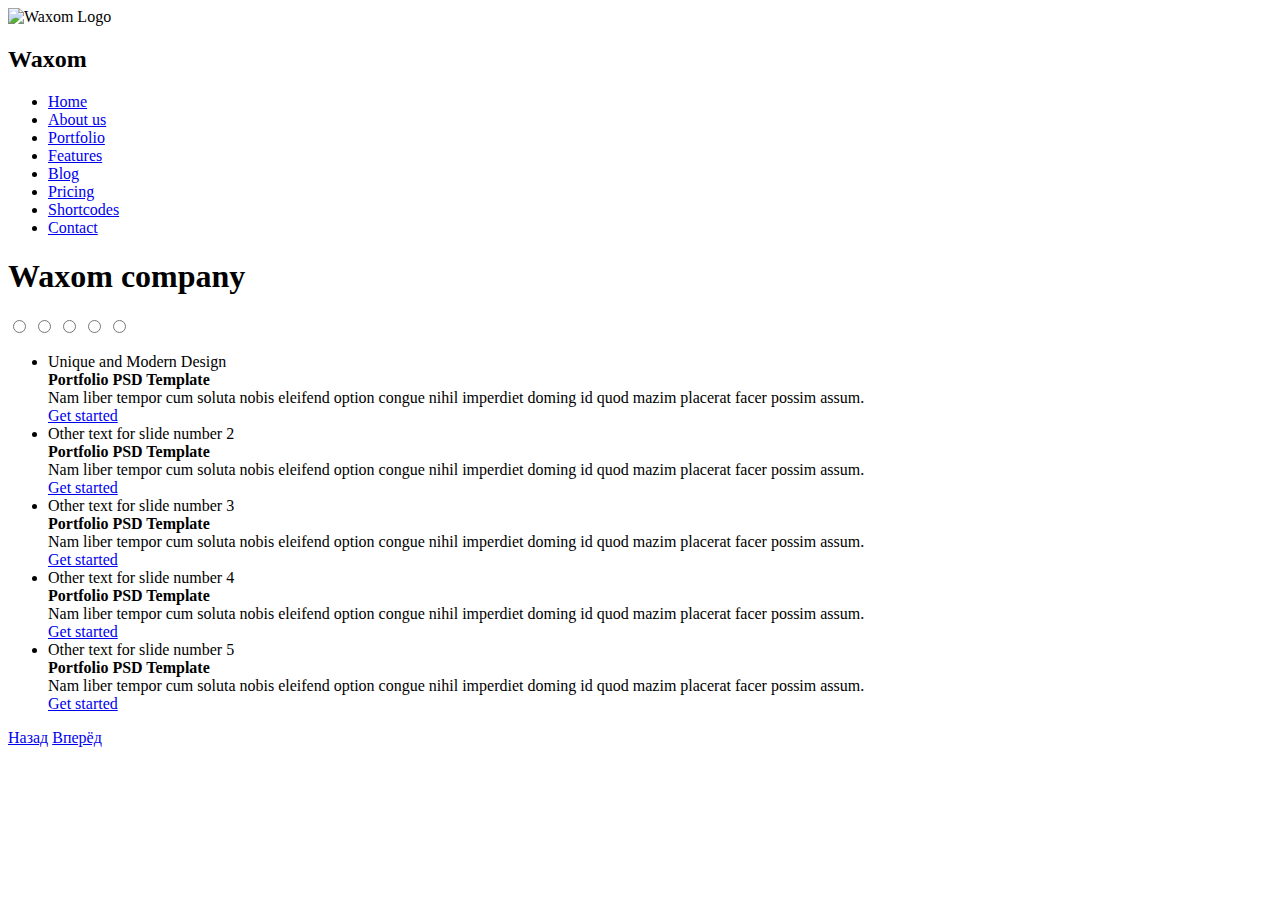
==== index.html @ fe600d4b "Waxom project Page 1" ====
﻿<!DOCTYPE html>
<html lang="en">
<head>
  <meta charset="UTF-8">
  <title>Waxom | Homepage</title>
  
<!-- Fonts -->
<!-- CSS -->
  <link rel="stylesheet" href="css/normalize.css">
  <link rel="stylesheet" href="css/layout.css">
  
</head>
<body>
  
<!-- Page Header -->
  <header class="page_header">
    <div class="container clearfix">
      <div class="brand">
        <img class="brand_logo" src="img/Logo.png" alt="Waxom Logo" width="180">
        <h2 class="brand_name">Waxom</h2>
      </div>
      <nav class="navigation_wrapper">
        <ul class="navigation navigation-main">
          <li class="navigation_item"><a href="#" class="navigation_link">Home</a></li>
          <li class="navigation_item"><a href="#" class="navigation_link">About us</a></li>
          <li class="navigation_item"><a href="#" class="navigation_link">Portfolio</a></li>
          <li class="navigation_item"><a href="#" class="navigation_link">Features</a></li>
          <li class="navigation_item"><a href="#" class="navigation_link">Blog</a></li>
          <li class="navigation_item"><a href="#" class="navigation_link">Pricing</a></li>
          <li class="navigation_item"><a href="#" class="navigation_link">Shortcodes</a></li>
          <li class="navigation_item"><a href="#" class="navigation_link">Contact</a></li>
        </ul>
      </nav>
      <div class="toolsbar">
        <div class="cart">
          <i class="cart_icon"></i>
          <!-- Cart block -->
        </div>
        <div class="search">
          <i class="search_icon"></i>
          <!-- Search block -->
        </div>
      </div>
    </div>
  </header>
<!-- /Page Header -->
<div>
   <div>
    <h1 class="brand_name">Waxom company</h1>
   </div>
     <div>
       <form action="url.php">
         <input name="slide switch" type="radio" value="slide 1">
         <input name="slide switch" type="radio" value="slide 2">
         <input name="slide switch" type="radio" value="slide 3">
         <input name="slide switch" type="radio" value="slide 4">
         <input name="slide switch" type="radio" value="slide 5">
        </form>
      </div>
<!--Slide galery-->
        <nav>
          <ul>
             <li>
               Unique and Modern Design<br>        
               <strong>Portfolio PSD Template</strong><br>
               Nam liber tempor cum soluta nobis eleifend option congue nihil imperdiet doming id quod mazim placerat facer possim assum.<br>          
                      <a href="#" class="start_button">Get started</a>
               </li>
               <li>
               Other text for slide number 2<br>        
               <strong>Portfolio PSD Template</strong><br>
               Nam liber tempor cum soluta nobis eleifend option congue nihil imperdiet doming id quod mazim placerat facer possim assum.<br>       
                       <a href="#" class="start_button">Get started</a>
               </li>  
               <li>
               Other text for slide number 3<br>        
               <strong>Portfolio PSD Template</strong><br>
               Nam liber tempor cum soluta nobis eleifend option congue nihil imperdiet doming id quod mazim placerat facer possim assum.<br>      
                     <a href="#" class="start_button">Get started</a>
               </li>
               <li>
               Other text for slide number 4<br>        
               <strong>Portfolio PSD Template</strong><br>
               Nam liber tempor cum soluta nobis eleifend option congue nihil imperdiet doming id quod mazim placerat facer possim assum.<br>      
                      <a href="#" class="start_button">Get started</a>
               </li>
            <li>
               Other text for slide number 5<br>        
               <strong>Portfolio PSD Template</strong><br>
               Nam liber tempor cum soluta nobis eleifend option congue nihil imperdiet doming id quod mazim placerat facer possim assum.<br>      
                   <a href="#" class="start_button">Get started</a>
            </li>
          </ul>
        </nav>
  <div>
       <div class="paginator">
         <a class="prev" href="#prev">Назад</a>   
         <a class="next" href="#next">Вперёд</a>
        </div>
   </div> 
  </div>
</body>
</html>
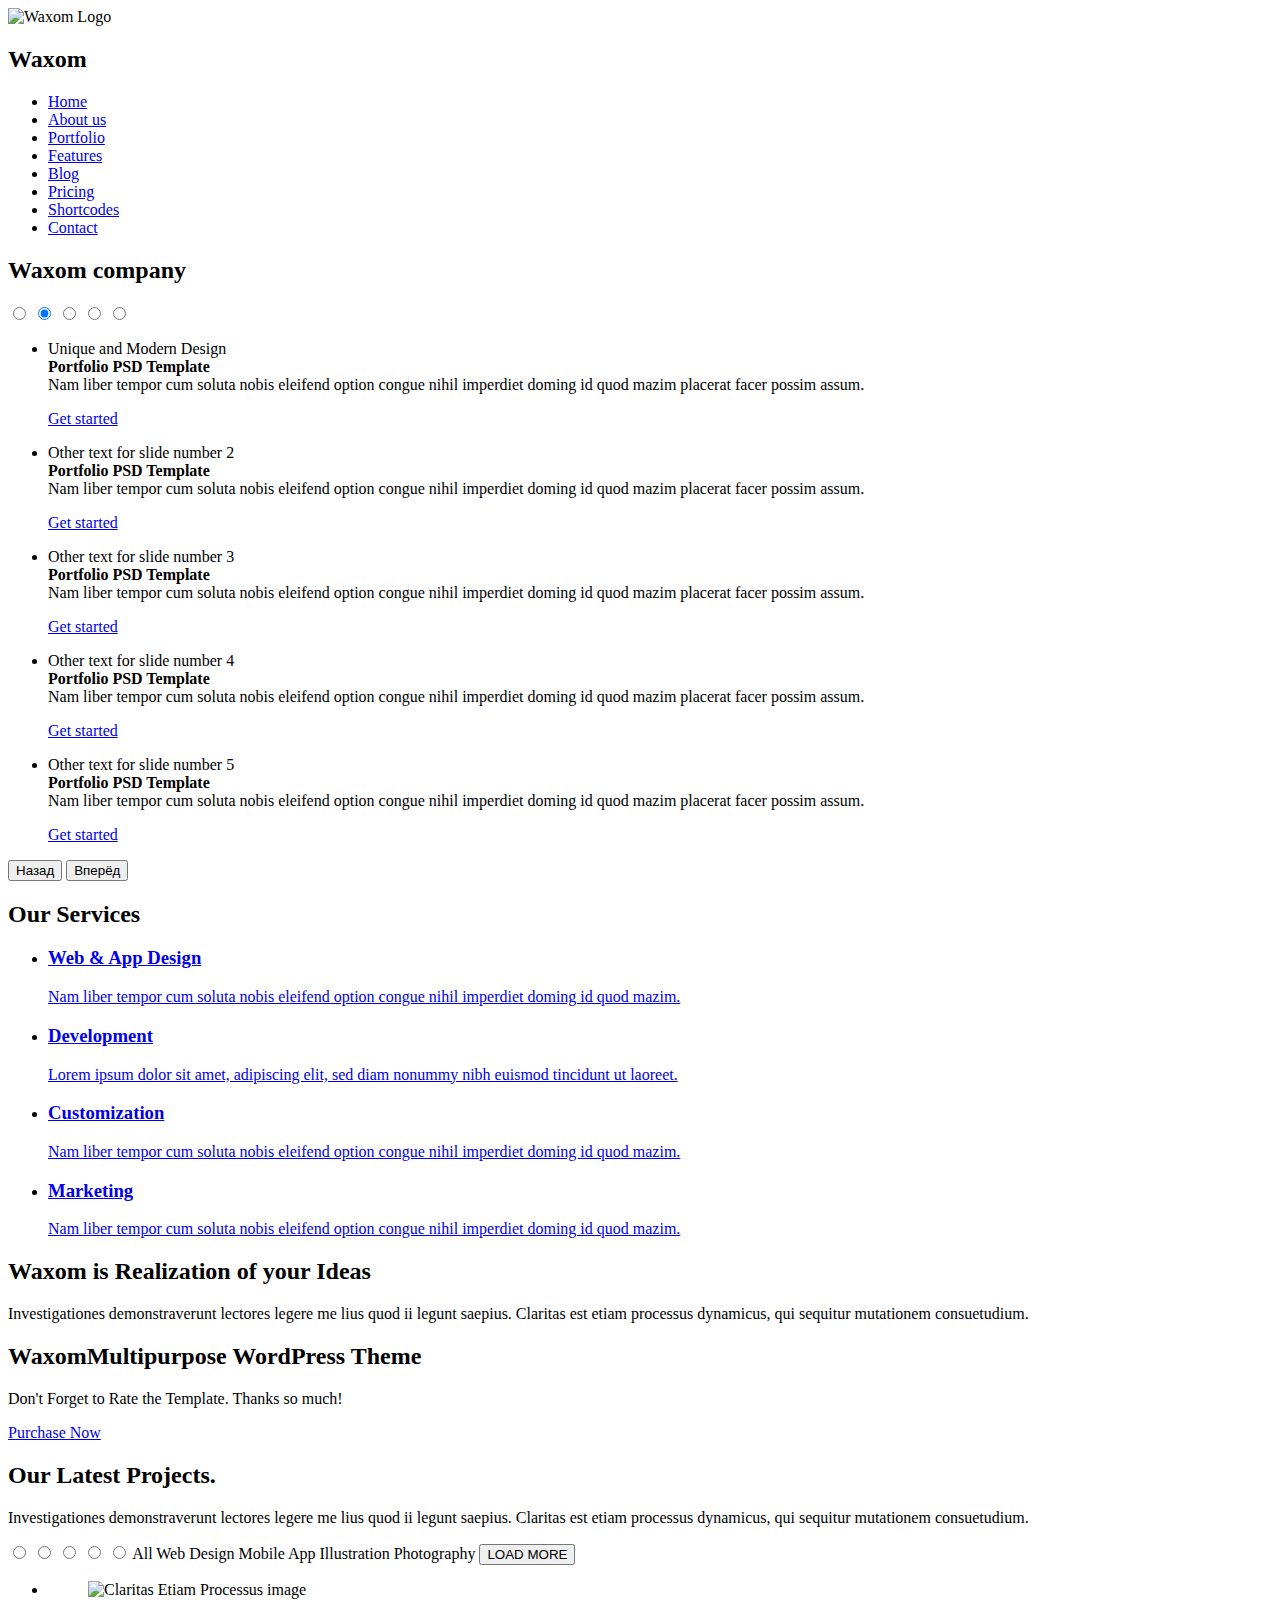
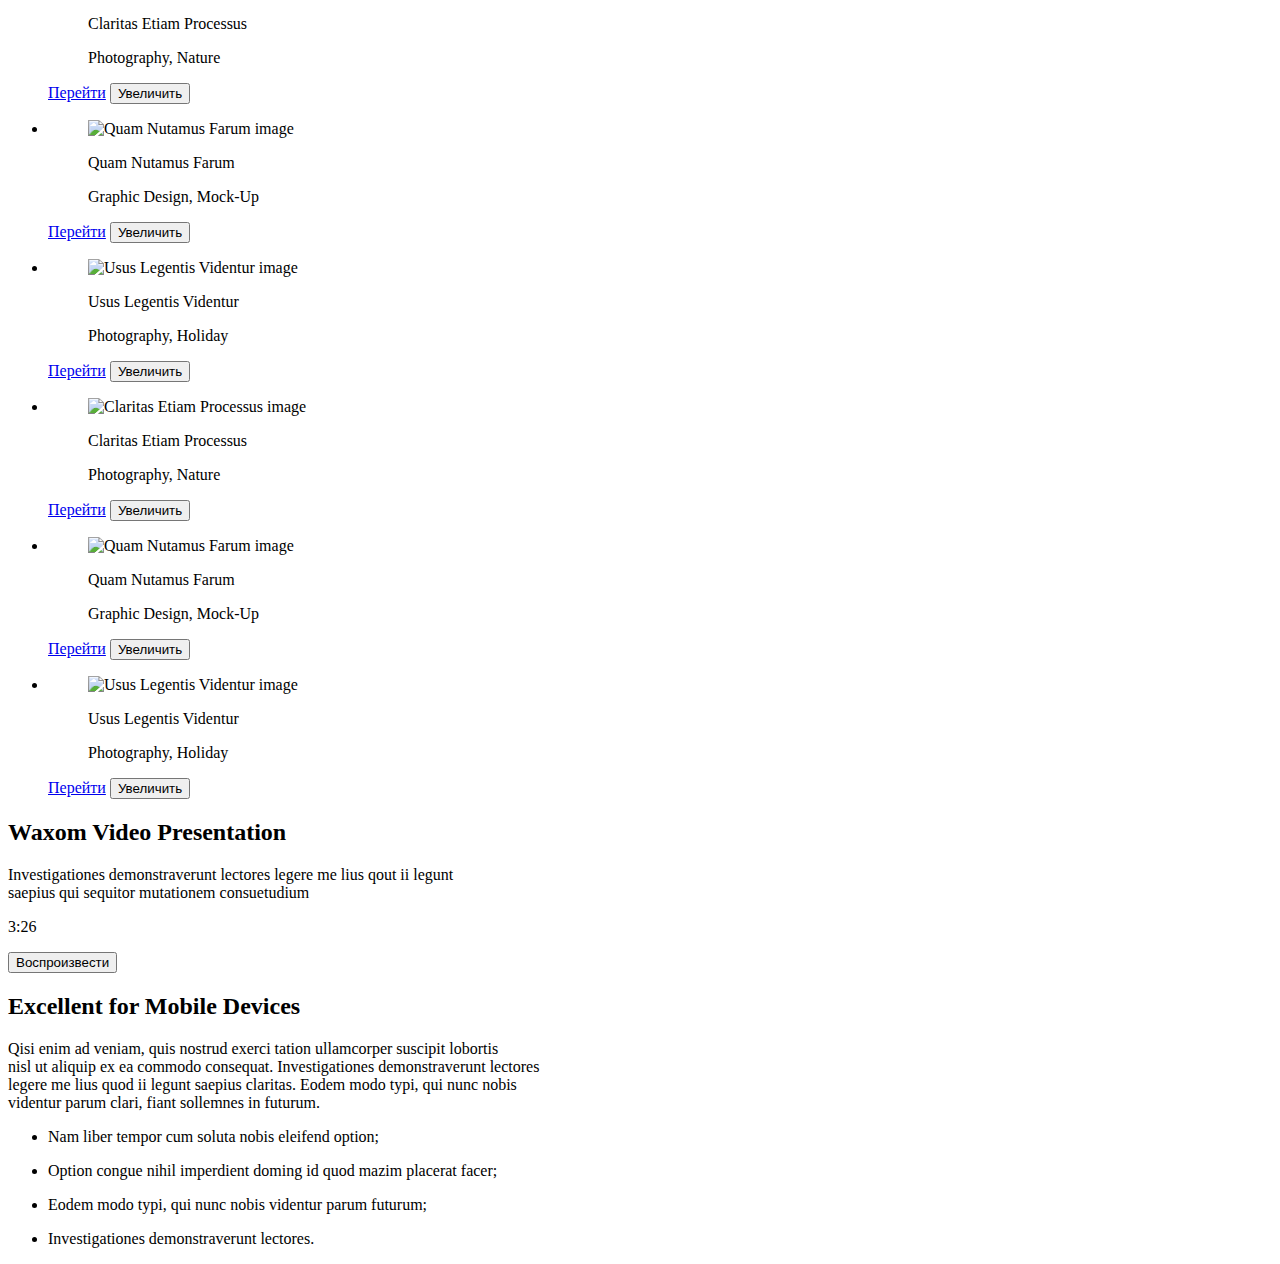
==== commit 38ad3c6f: "Changes Slide Galary and Continuation" ====
--- a/index.html
+++ b/index.html
@@ -44,60 +44,271 @@
     </div>
   </header>
 <!-- /Page Header -->
-<div>
-   <div>
-    <h1 class="brand_name">Waxom company</h1>
+<!-- Slide Galary -->
+<section class="offers">
+  <div class="slider">
+    <h2 class="brand_name">Waxom company</h2>
+    <div class="switch_slider">
+      <input class="slide_switch" name="slide switch" type="radio" id="slide_1">
+      <input class="slide_switch" name="slide switch" type="radio" id="slide_2" checked>
+      <input class="slide_switch" name="slide switch" type="radio" id="slide_3">
+      <input class="slide_switch" name="slide switch" type="radio" id="slide_4">
+      <input class="slide_switch" name="slide switch" type="radio" id="slide_5">
+    </div>
+    <div class="contant_slider">
+      <ul class="list_slides">
+        <li class="slide_1">
+        <p class="offers slogan">
+          <span>Unique and Modern Design</span><br>        
+          <strong>Portfolio PSD Template</strong><br>
+          Nam liber tempor cum soluta nobis eleifend option congue nihil imperdiet doming id 
+
+quod mazim placerat facer possim assum.</p>          
+            <a href="#" class="start_button">Get started</a>
+        </li>
+        <li class="slide_2">
+        <p class="offers slogan">
+        <span>Other text for slide number 2</span><br>        
+          <strong>Portfolio PSD Template</strong><br>
+          Nam liber tempor cum soluta nobis eleifend option congue nihil imperdiet doming id 
+
+quod mazim placerat facer possim assum.</p>       
+            <a href="#" class="start_button">Get started</a>
+        </li>  
+        <li class="slide_3">
+        <p class="offers slogan">
+          <span>Other text for slide number 3</span><br>        
+          <strong>Portfolio PSD Template</strong><br>
+          Nam liber tempor cum soluta nobis eleifend option congue nihil imperdiet doming id 
+
+quod mazim placerat facer possim assum.</p>      
+            <a href="#" class="start_button">Get started</a>
+        </li>
+        <li class="slide_4">
+        <p class="offers slogan">
+        <span>Other text for slide number 4</span><br>        
+          <strong>Portfolio PSD Template</strong><br>
+          Nam liber tempor cum soluta nobis eleifend option congue nihil imperdiet doming id 
+
+quod mazim placerat facer possim assum.</p>      
+            <a href="#" class="start_button">Get started</a>
+        </li>
+        <li class="slide_5">
+        <p class="offers slogan">
+        <span>Other text for slide number 5</span><br>        
+          <strong>Portfolio PSD Template</strong><br>
+          Nam liber tempor cum soluta nobis eleifend option congue nihil imperdiet doming id 
+
+quod mazim placerat facer possim assum.</p>      
+            <a href="#" class="start_button">Get started</a>
+        </li>
+      </ul>
+          <label class="slider_indicator" for="slide_01"></label>
+          <label class="slider_indicator" for="slide_02"></label>
+          <label class="slider_indicator" for="slide_03"></label>
+          <label class="slider_indicator" for="slide_04"></label>
+          <label class="slider_indicator" for="slide_05"></label>
+    </div>
+    <div>
+        <!--<input type="submit" name="prev" value="<">
+        <input type="submit" name="next" value=">">-->
+        <button class="button_prev_slider" type="button">Назад</button>
+        <button class="button_next_slider" type="button">Вперёд</button>
+    </div> 
+  </div>
+ </section>
+<!--/Slide galery-->
+<!--Our Services-->
+<section class="Service">
+  <div class="our_services_menu">
+    <h2>Our Services</h2>
+    <ul>
+      <li class="service">
+        <a href="#" class="service_link">
+          <h3 class="service_name">Web & App Design</h3>
+          <p class="service-description">Nam liber tempor cum soluta nobis eleifend option congue nihil imperdiet doming id quod mazim.</p>
+        </a>
+      </li>
+      <li class="service">
+        <a href="#" class="service_link">
+          <h3 class="service_name">Development</h3>
+          <p class="service-description">Lorem ipsum dolor sit amet, adipiscing elit, sed diam nonummy nibh euismod tincidunt ut laoreet.</p>
+        </a>
+      </li>
+      <li class="service">
+        <a href="#" class="service_link">
+          <h3 class="service_name">Customization</h3>
+          <p class="service-description">Nam liber tempor cum soluta nobis eleifend option congue nihil imperdiet doming id quod mazim.</p>
+        </a>
+      </li>
+      <li class="service">
+        <a href="#" class="service_link">
+          <h3 class="service_name">Marketing</h3>
+          <p class="service-description">Nam liber tempor cum soluta nobis eleifend option congue nihil imperdiet doming id quod mazim.</p>
+        </a>
+      </li>
+    </ul>
    </div>
-     <div>
-       <form action="url.php">
-         <input name="slide switch" type="radio" value="slide 1">
-         <input name="slide switch" type="radio" value="slide 2">
-         <input name="slide switch" type="radio" value="slide 3">
-         <input name="slide switch" type="radio" value="slide 4">
-         <input name="slide switch" type="radio" value="slide 5">
-        </form>
+  </section>
+<!--/Our Services-->
+<!--Realization of Ideas-->
+  <section class="realization">
+    <div class="contant_realization">
+    <h2 class="realization_name">Waxom is Realization of your Ideas</h2>
+    <p class="realization_description">Investigationes demonstraverunt lectores legere me lius quod ii legunt saepius. Claritas est etiam processus dynamicus, qui sequitur mutationem consuetudium.</p>
+    </div>
+  </section>
+<!--/Realization for Ideas-->
+<!--Multipurpose-->
+  <section class="multipurpose">
+    <div class="container_multipurpose">
+    <h2 class="multipurpose_name"><span>Waxom</span>Multipurpose WordPress Theme</h2>
+    <p class="rate">Don't Forget to Rate the Template. Thanks so much!</p>
+        <a href="#" class="btn btn-action">Purchase Now</a>
+    </div>
+  </section>
+<!--/Multipurpose-->
+<!--Our Latest Projects-->
+  <section class="lates_projects">
+    <div class="title">
+      <h2 class="title_name">Our Latest Projects.</h2>
+      <p class="title_description">Investigationes demonstraverunt lectores legere me lius quod ii legunt saepius. Claritas est etiam processus dynamicus, qui sequitur mutationem consuetudium.</p>
+      <form class="projects_filters"  name="latestproject" action="#" method="post">
+        <input class="projects_filter" name="projects_filter_all" type="radio" id="filter_all">
+        <input class="projects_filter" name="projects_filter_webdesign" type="radio" id="filter_webdesign">
+        <input class="projects_filter" name="projects_filter_mobileapp" type="radio" id="filter_moobileapp">
+        <input class="projects_filter" name="projects_filter_illustration" type="radio" id="filter_illustration">
+        <input class="projects_filter" name="projects_filter_photography" type="radio" id="filter_photography">
+        <label class="lates_projects_filter" for="filter_all">All</label>
+        <label class="lates_projects_filter" for="filter_webdesign">Web Design</label>
+        <label class="lates_projects_filter" for="filter_moobileapp">Mobile App</label>
+        <label class="lates_projects_filter" for="filter_illustration">Illustration</label>
+        <label class="lates_projects_filter" for="filter_photography">Photography</label>
+        <button class="btn btn_filter" type="submit">
+        LOAD MORE</button>
+      </form>
+     <ul class="list_lates_projects">
+       <li class="view_lates_project">
+         <figure class="view_project">
+           <img class="view_img" src="img/project_1.jpg" alt="Claritas Etiam Processus image">
+              <figcaption class="view_header">
+                <p class="view_title">Claritas Etiam Processus</p>
+                <p class="view_category">Photography, Nature</p>
+              </figcaption>
+         </figure>
+         <div class="view_overlay">
+            <a href="#" class="view_link">Перейти</a>
+              <button class="view_zoom" type="button">Увеличить</button>
+            </div>
+       </li>
+       <li class="view_lates_project">
+         <figure class="view_project">
+           <img class="view_img" src="img/project_2.jpg" alt="Quam Nutamus Farum image">
+              <figcaption class="view_header">
+                <p class="view_title">Quam Nutamus Farum</p>
+                <p class="view_category">Graphic Design, Mock-Up</p>
+              </figcaption>
+         </figure>
+         <div class="view_overlay">
+            <a href="#" class="view_link">Перейти</a>
+              <button class="view_zoom" type="button">Увеличить</button>
+            </div>
+       </li>
+       <li class="view_lates_project">
+         <figure class="view_project">
+           <img class="view_img" src="img/project_3.jpg" alt="Usus Legentis Videntur image">
+              <figcaption class="view_header">
+                <p class="view_title">Usus Legentis Videntur</p>
+                <p class="view_category">Photography, Holiday</p>
+              </figcaption>
+         </figure>
+         <div class="view_overlay">
+            <a href="#" class="view_link">Перейти</a>
+              <button class="view_zoom" type="button">Увеличить</button>
+            </div>
+       </li>
+       <li class="view_lates_project">
+         <figure class="view_project">
+           <img class="view_img" src="img/project_4.jpg" alt="Claritas Etiam Processus image">
+              <figcaption class="view_header">
+                <p class="view_title">Claritas Etiam Processus</p>
+                <p class="view_category">Photography, Nature</p>
+              </figcaption>
+         </figure>
+         <div class="view_overlay">
+            <a href="#" class="view_link">Перейти</a>
+              <button class="view_zoom" type="button">Увеличить</button>
+            </div>
+       </li>
+       <li class="view_lates_project">
+         <figure class="view_project">
+           <img class="view_img" src="img/project_5.jpg" alt="Quam Nutamus Farum image">
+              <figcaption class="view_header">
+                <p class="view_title">Quam Nutamus Farum</p>
+                <p class="view_category">Graphic Design, Mock-Up</p>
+              </figcaption>
+         </figure>
+         <div class="view_overlay">
+            <a href="#" class="view_link">Перейти</a>
+              <button class="view_zoom" type="button">Увеличить</button>
+            </div>
+       </li>
+       <li class="view_lates_project">
+         <figure class="view_project">
+           <img class="view_img" src="img/project_6.jpg" alt="Usus Legentis Videntur image">
+              <figcaption class="view_header">
+                <p class="view_title">Usus Legentis Videntur</p>
+                <p class="view_category">Photography, Holiday</p>
+              </figcaption>
+         </figure>
+         <div class="view_overlay">
+            <a href="#" class="view_link">Перейти</a>
+              <button class="view_zoom" type="button">Увеличить</button>
+            </div>
+       </li>
+     </ul>
+    </div>
+  </section>
+<!--/Our Latest Projects-->
+<!--Video Presentation-->
+  <section class="video_presentation">
+    <div class="video_header">
+      <h2 class="video_name">Waxom Video Presentation</h2>
+      <p class="video_description">Investigationes demonstraverunt lectores legere me lius qout ii legunt<br>
+      saepius qui sequitor mutationem  consuetudium</p>
+      <p class="video_time">3:26</p>
+    </div>
+    <button class="btn btn_video" type="submit">Воспроизвести</button>
+  </section>
+<!--/Video Presentation-->
+<!--Excellent for Mobile Devices-->
+  <section class="mobile_devices">
+      <div class="mobile_devices_contant">
+      <h2 class="mobile_devices_contant_title">Excellent for Mobile Devices</h2>
+      <p class="mobile_devices_contant_description">
+      Qisi enim ad veniam, quis nostrud exerci tation ullamcorper suscipit lobortis<br>
+      nisl ut aliquip ex ea commodo consequat. Investigationes demonstraverunt lectores<br>
+      legere me lius quod ii legunt saepius claritas. Eodem modo typi, qui nunc nobis<br>
+      videntur parum clari, fiant sollemnes in futurum.
+      </p>
+      <ul class="list_features">
+        <li class="features">
+          <p class="features_description">Nam liber tempor cum soluta nobis eleifend option;</p>
+        </li>
+        <li class="features">
+          <p class="features_description">Option congue nihil imperdient doming id quod mazim placerat facer;</p>
+        </li>
+        <li class="features">
+          <p class="features_description">Eodem modo typi, qui nunc nobis videntur parum futurum;</p>
+        </li>
+        <li class="features">
+          <p class="features_description">Investigationes demonstraverunt lectores.</p>
+        </li>
+      </ul>
       </div>
-<!--Slide galery-->
-        <nav>
-          <ul>
-             <li>
-               Unique and Modern Design<br>        
-               <strong>Portfolio PSD Template</strong><br>
-               Nam liber tempor cum soluta nobis eleifend option congue nihil imperdiet doming id quod mazim placerat facer possim assum.<br>          
-                      <a href="#" class="start_button">Get started</a>
-               </li>
-               <li>
-               Other text for slide number 2<br>        
-               <strong>Portfolio PSD Template</strong><br>
-               Nam liber tempor cum soluta nobis eleifend option congue nihil imperdiet doming id quod mazim placerat facer possim assum.<br>       
-                       <a href="#" class="start_button">Get started</a>
-               </li>  
-               <li>
-               Other text for slide number 3<br>        
-               <strong>Portfolio PSD Template</strong><br>
-               Nam liber tempor cum soluta nobis eleifend option congue nihil imperdiet doming id quod mazim placerat facer possim assum.<br>      
-                     <a href="#" class="start_button">Get started</a>
-               </li>
-               <li>
-               Other text for slide number 4<br>        
-               <strong>Portfolio PSD Template</strong><br>
-               Nam liber tempor cum soluta nobis eleifend option congue nihil imperdiet doming id quod mazim placerat facer possim assum.<br>      
-                      <a href="#" class="start_button">Get started</a>
-               </li>
-            <li>
-               Other text for slide number 5<br>        
-               <strong>Portfolio PSD Template</strong><br>
-               Nam liber tempor cum soluta nobis eleifend option congue nihil imperdiet doming id quod mazim placerat facer possim assum.<br>      
-                   <a href="#" class="start_button">Get started</a>
-            </li>
-          </ul>
-        </nav>
-  <div>
-       <div class="paginator">
-         <a class="prev" href="#prev">Назад</a>   
-         <a class="next" href="#next">Вперёд</a>
-        </div>
-   </div> 
-  </div>
+  </section>
+<!--/Excellent for Mobile Devices-->
+<!--Counters-->
+<!--/Counters-->
 </body>
-</html>+</html>
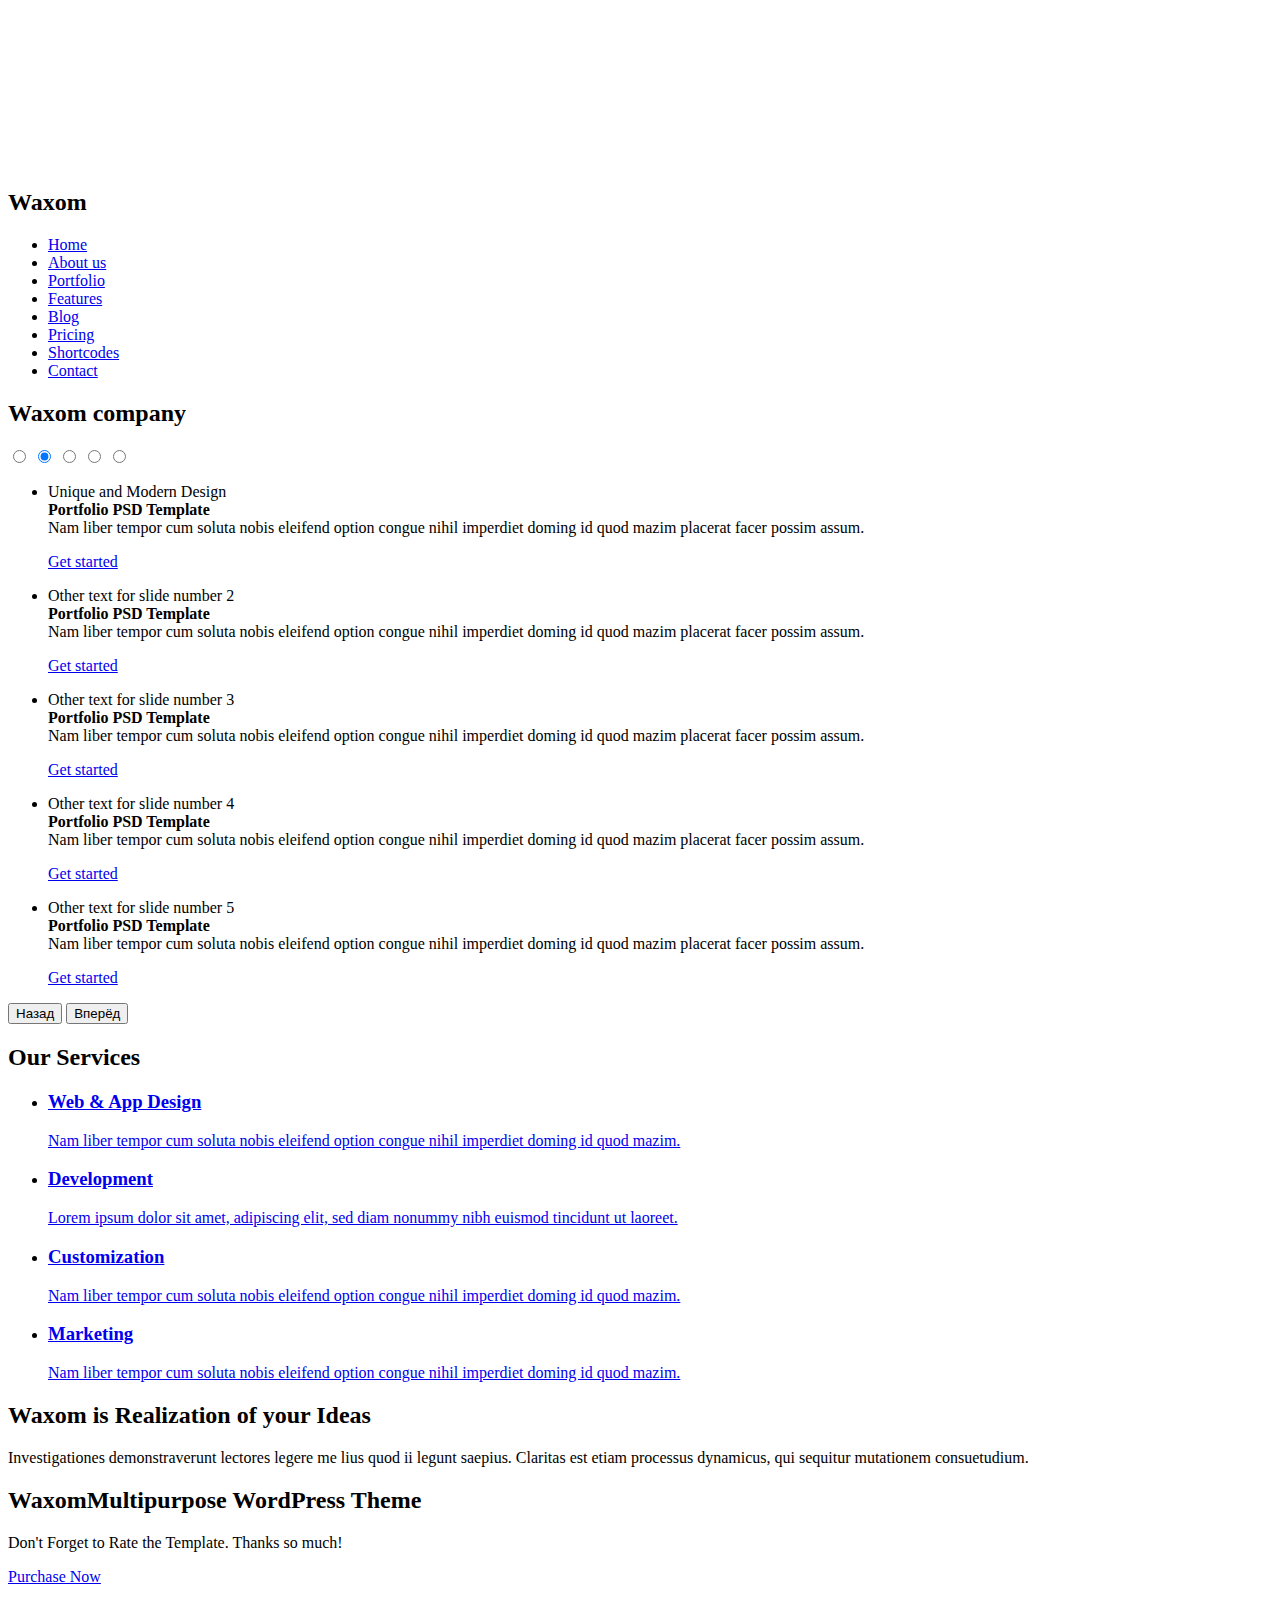
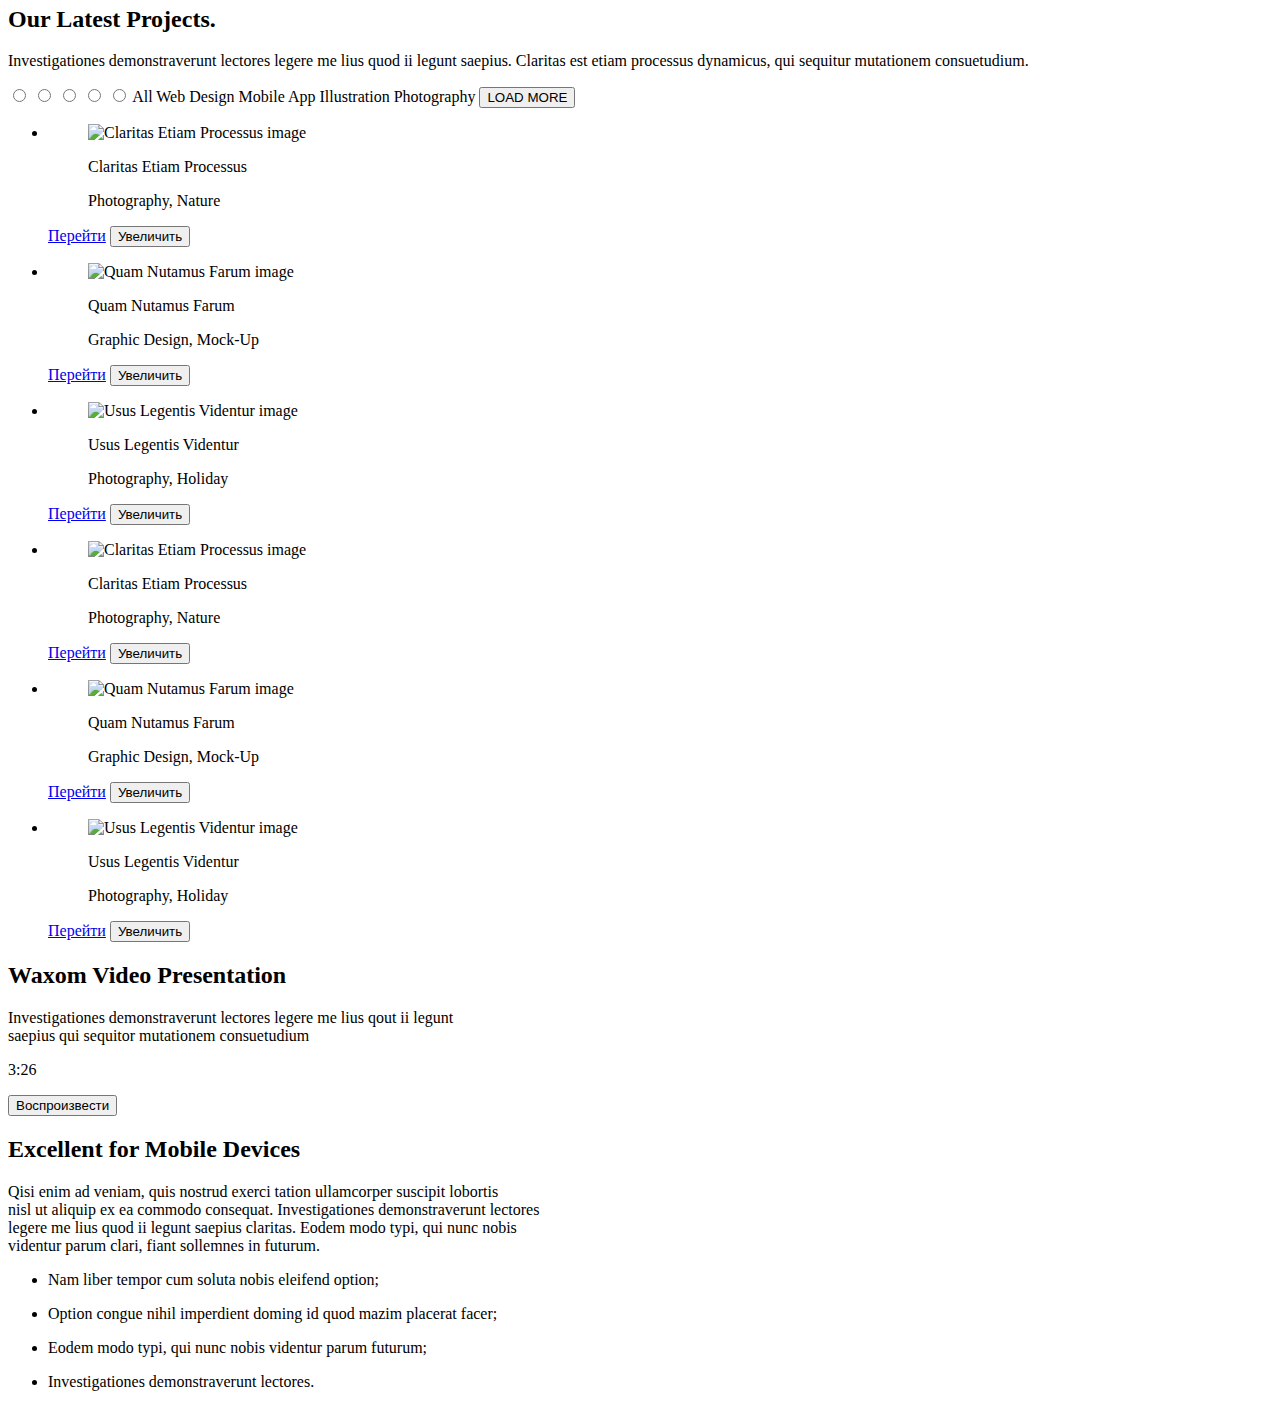
==== commit 193ad09e: "Corrections" ====
--- a/index.html
+++ b/index.html
@@ -16,7 +16,7 @@
   <header class="page_header">
     <div class="container clearfix">
       <div class="brand">
-        <img class="brand_logo" src="img/Logo.png" alt="Waxom Logo" width="180">
+        <img class="brand_logo" src="img/logo.png" alt="Waxom Logo" width="180">
         <h2 class="brand_name">Waxom</h2>
       </div>
       <nav class="navigation_wrapper">
@@ -190,7 +190,7 @@
      <ul class="list_lates_projects">
        <li class="view_lates_project">
          <figure class="view_project">
-           <img class="view_img" src="img/project_1.jpg" alt="Claritas Etiam Processus image">
+           <img class="view_img" src="img/project_1.jpeg" alt="Claritas Etiam Processus image">
               <figcaption class="view_header">
                 <p class="view_title">Claritas Etiam Processus</p>
                 <p class="view_category">Photography, Nature</p>
@@ -203,7 +203,7 @@
        </li>
        <li class="view_lates_project">
          <figure class="view_project">
-           <img class="view_img" src="img/project_2.jpg" alt="Quam Nutamus Farum image">
+           <img class="view_img" src="img/project_2.jpeg" alt="Quam Nutamus Farum image">
               <figcaption class="view_header">
                 <p class="view_title">Quam Nutamus Farum</p>
                 <p class="view_category">Graphic Design, Mock-Up</p>
@@ -216,7 +216,7 @@
        </li>
        <li class="view_lates_project">
          <figure class="view_project">
-           <img class="view_img" src="img/project_3.jpg" alt="Usus Legentis Videntur image">
+           <img class="view_img" src="img/project_3.jpeg" alt="Usus Legentis Videntur image">
               <figcaption class="view_header">
                 <p class="view_title">Usus Legentis Videntur</p>
                 <p class="view_category">Photography, Holiday</p>
@@ -229,7 +229,7 @@
        </li>
        <li class="view_lates_project">
          <figure class="view_project">
-           <img class="view_img" src="img/project_4.jpg" alt="Claritas Etiam Processus image">
+           <img class="view_img" src="img/project_4.jpeg" alt="Claritas Etiam Processus image">
               <figcaption class="view_header">
                 <p class="view_title">Claritas Etiam Processus</p>
                 <p class="view_category">Photography, Nature</p>
@@ -242,7 +242,7 @@
        </li>
        <li class="view_lates_project">
          <figure class="view_project">
-           <img class="view_img" src="img/project_5.jpg" alt="Quam Nutamus Farum image">
+           <img class="view_img" src="img/project_5.jpeg" alt="Quam Nutamus Farum image">
               <figcaption class="view_header">
                 <p class="view_title">Quam Nutamus Farum</p>
                 <p class="view_category">Graphic Design, Mock-Up</p>
@@ -255,7 +255,7 @@
        </li>
        <li class="view_lates_project">
          <figure class="view_project">
-           <img class="view_img" src="img/project_6.jpg" alt="Usus Legentis Videntur image">
+           <img class="view_img" src="img/project_6.jpeg" alt="Usus Legentis Videntur image">
               <figcaption class="view_header">
                 <p class="view_title">Usus Legentis Videntur</p>
                 <p class="view_category">Photography, Holiday</p>
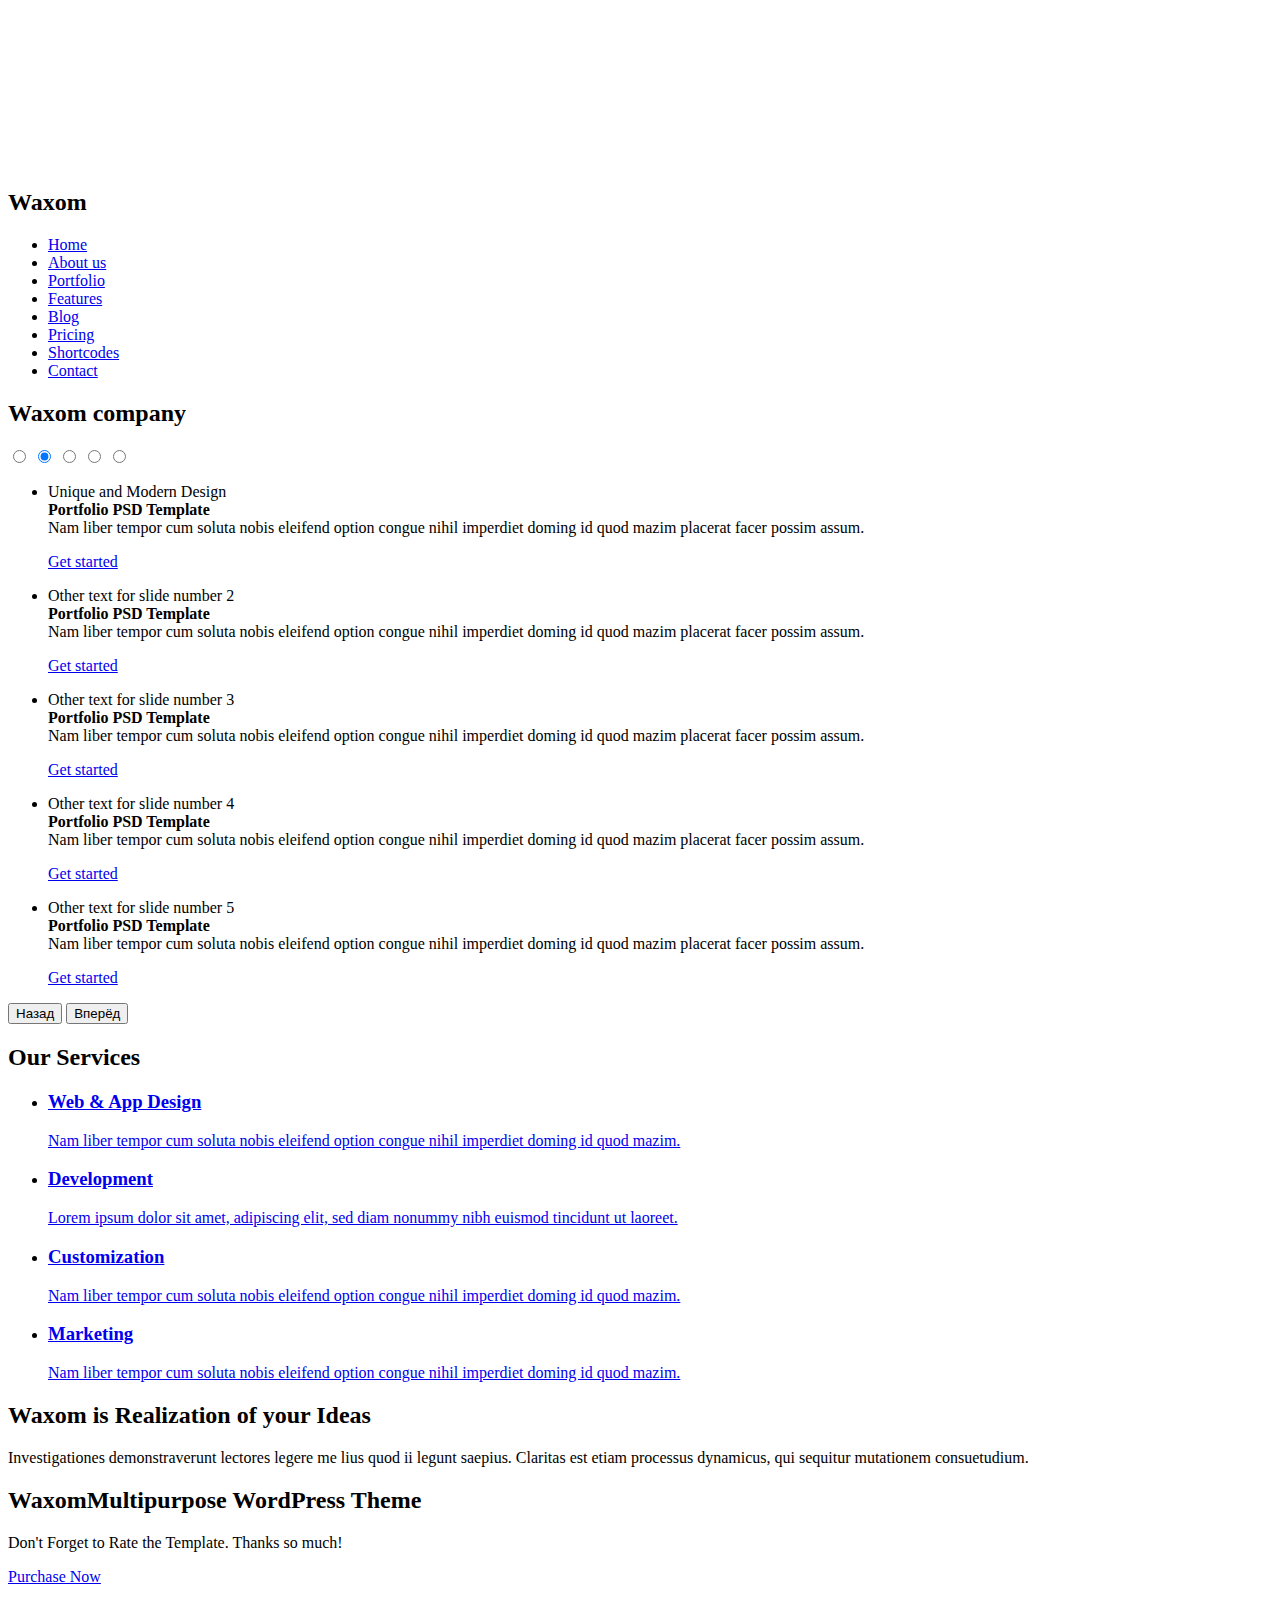
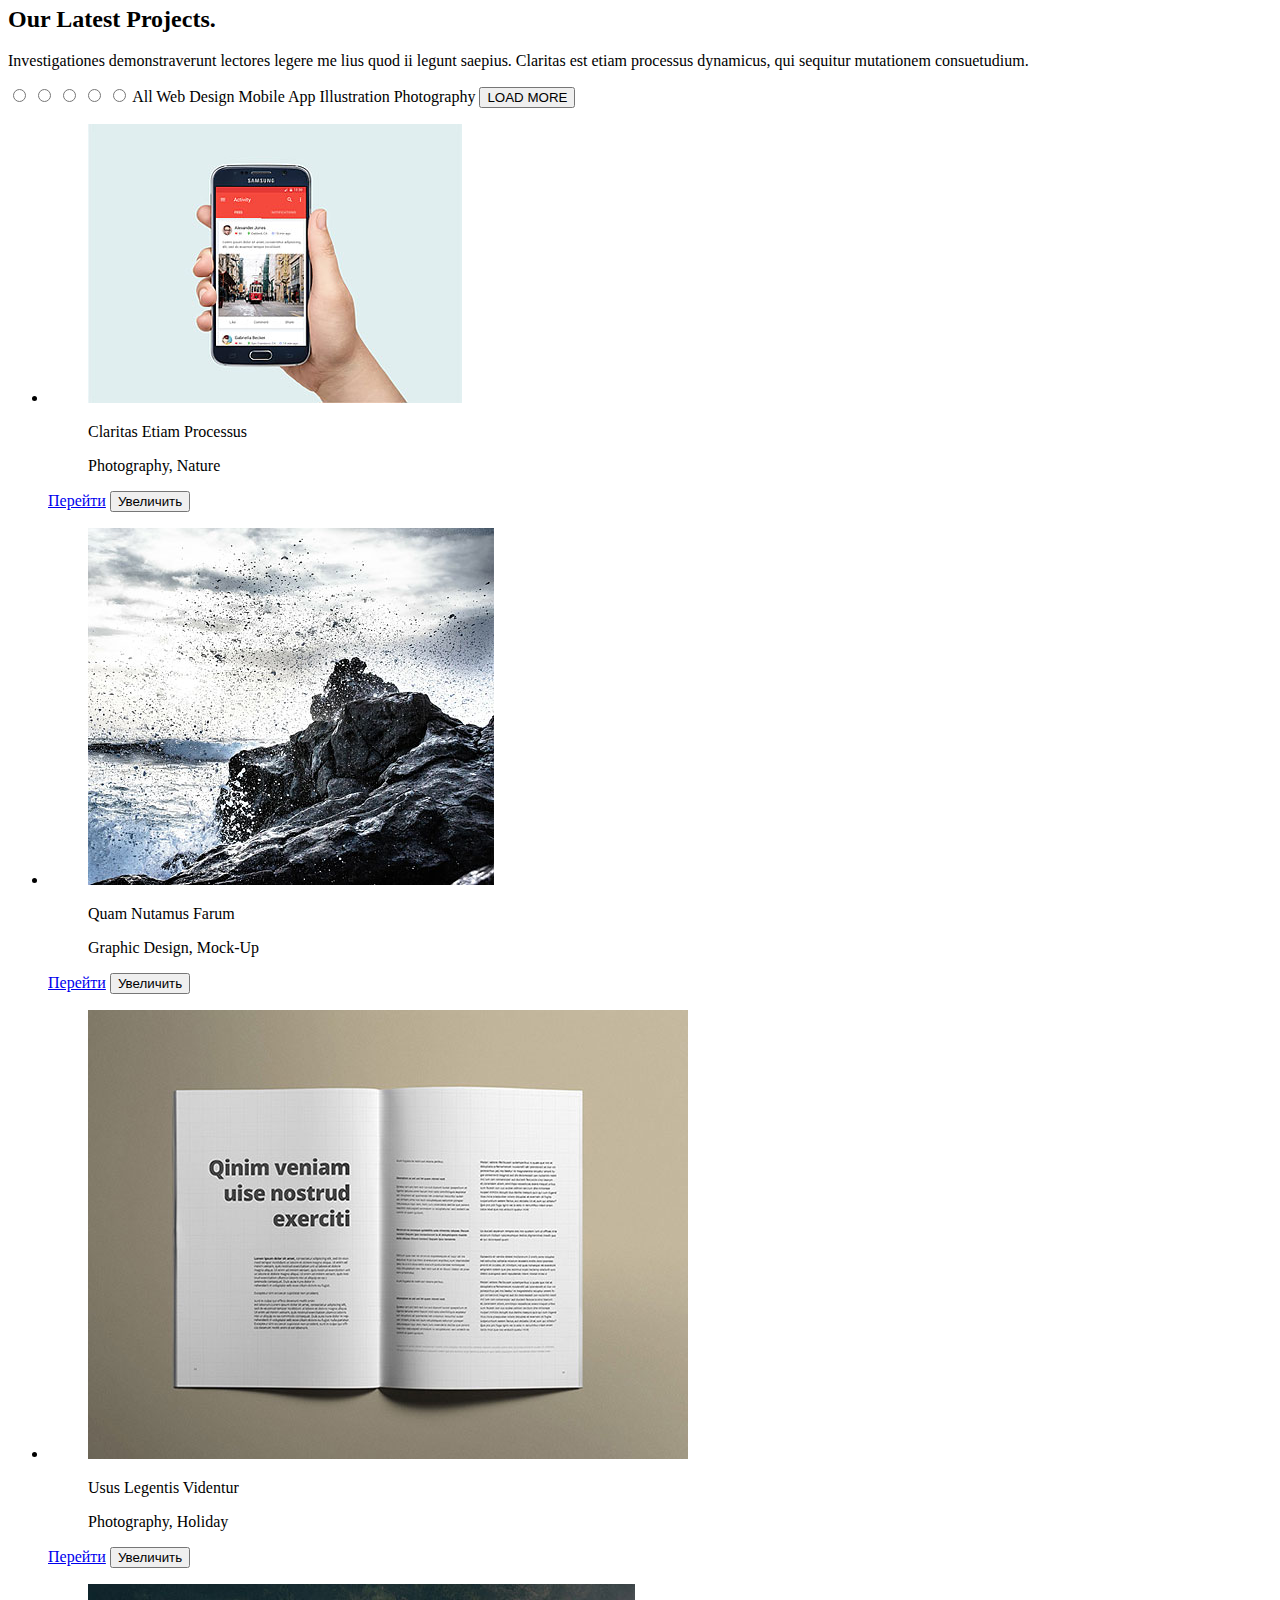
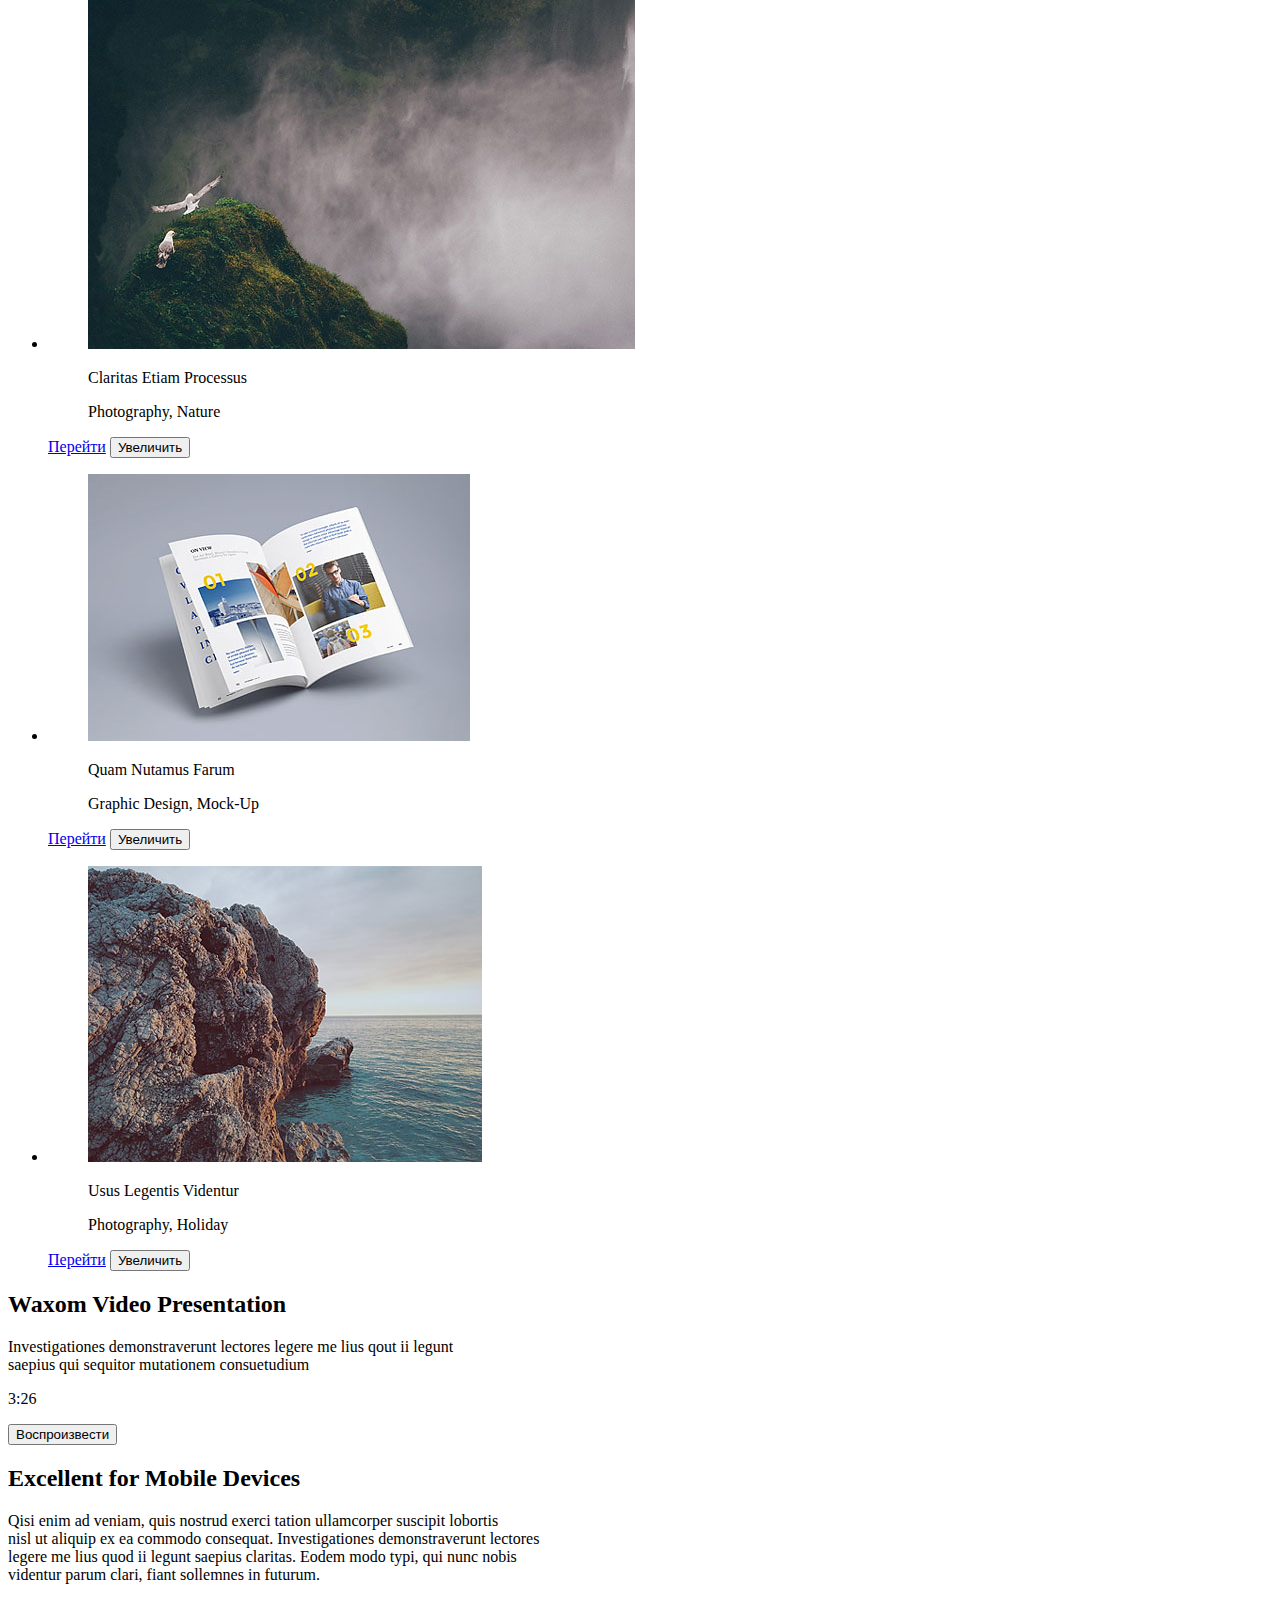
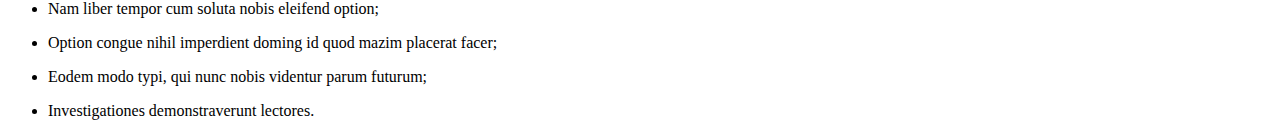
==== commit c9fefea3: "Correcttions" ====
--- a/index.html
+++ b/index.html
@@ -190,7 +190,7 @@
      <ul class="list_lates_projects">
        <li class="view_lates_project">
          <figure class="view_project">
-           <img class="view_img" src="img/project_1.jpeg" alt="Claritas Etiam Processus image">
+           <img class="view_img" src="img/project_1.jpg" alt="Claritas Etiam Processus image">
               <figcaption class="view_header">
                 <p class="view_title">Claritas Etiam Processus</p>
                 <p class="view_category">Photography, Nature</p>
@@ -203,7 +203,7 @@
        </li>
        <li class="view_lates_project">
          <figure class="view_project">
-           <img class="view_img" src="img/project_2.jpeg" alt="Quam Nutamus Farum image">
+           <img class="view_img" src="img/project_2.jpg" alt="Quam Nutamus Farum image">
               <figcaption class="view_header">
                 <p class="view_title">Quam Nutamus Farum</p>
                 <p class="view_category">Graphic Design, Mock-Up</p>
@@ -216,7 +216,7 @@
        </li>
        <li class="view_lates_project">
          <figure class="view_project">
-           <img class="view_img" src="img/project_3.jpeg" alt="Usus Legentis Videntur image">
+           <img class="view_img" src="img/project_3.jpg" alt="Usus Legentis Videntur image">
               <figcaption class="view_header">
                 <p class="view_title">Usus Legentis Videntur</p>
                 <p class="view_category">Photography, Holiday</p>
@@ -229,7 +229,7 @@
        </li>
        <li class="view_lates_project">
          <figure class="view_project">
-           <img class="view_img" src="img/project_4.jpeg" alt="Claritas Etiam Processus image">
+           <img class="view_img" src="img/project_4.jpg" alt="Claritas Etiam Processus image">
               <figcaption class="view_header">
                 <p class="view_title">Claritas Etiam Processus</p>
                 <p class="view_category">Photography, Nature</p>
@@ -242,7 +242,7 @@
        </li>
        <li class="view_lates_project">
          <figure class="view_project">
-           <img class="view_img" src="img/project_5.jpeg" alt="Quam Nutamus Farum image">
+           <img class="view_img" src="img/project_5.jpg" alt="Quam Nutamus Farum image">
               <figcaption class="view_header">
                 <p class="view_title">Quam Nutamus Farum</p>
                 <p class="view_category">Graphic Design, Mock-Up</p>
@@ -255,7 +255,7 @@
        </li>
        <li class="view_lates_project">
          <figure class="view_project">
-           <img class="view_img" src="img/project_6.jpeg" alt="Usus Legentis Videntur image">
+           <img class="view_img" src="img/project_6.jpg" alt="Usus Legentis Videntur image">
               <figcaption class="view_header">
                 <p class="view_title">Usus Legentis Videntur</p>
                 <p class="view_category">Photography, Holiday</p>
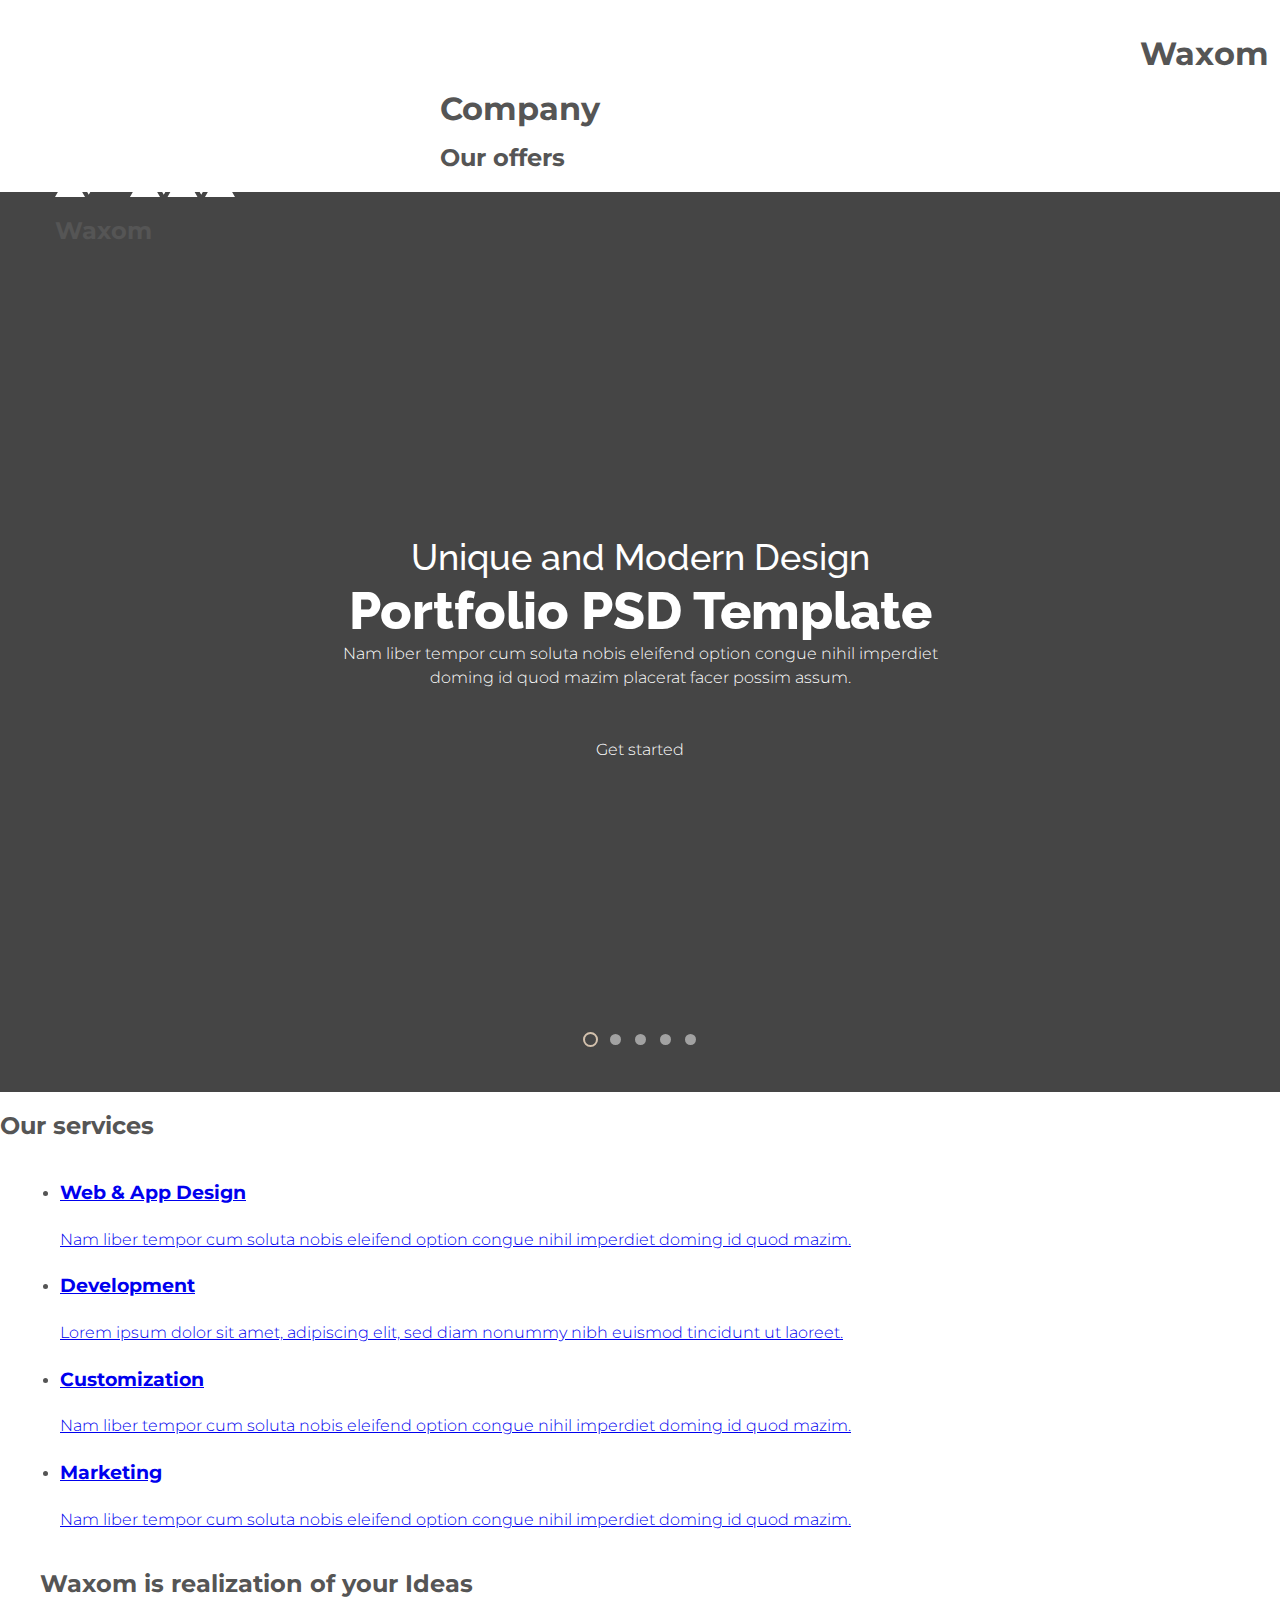
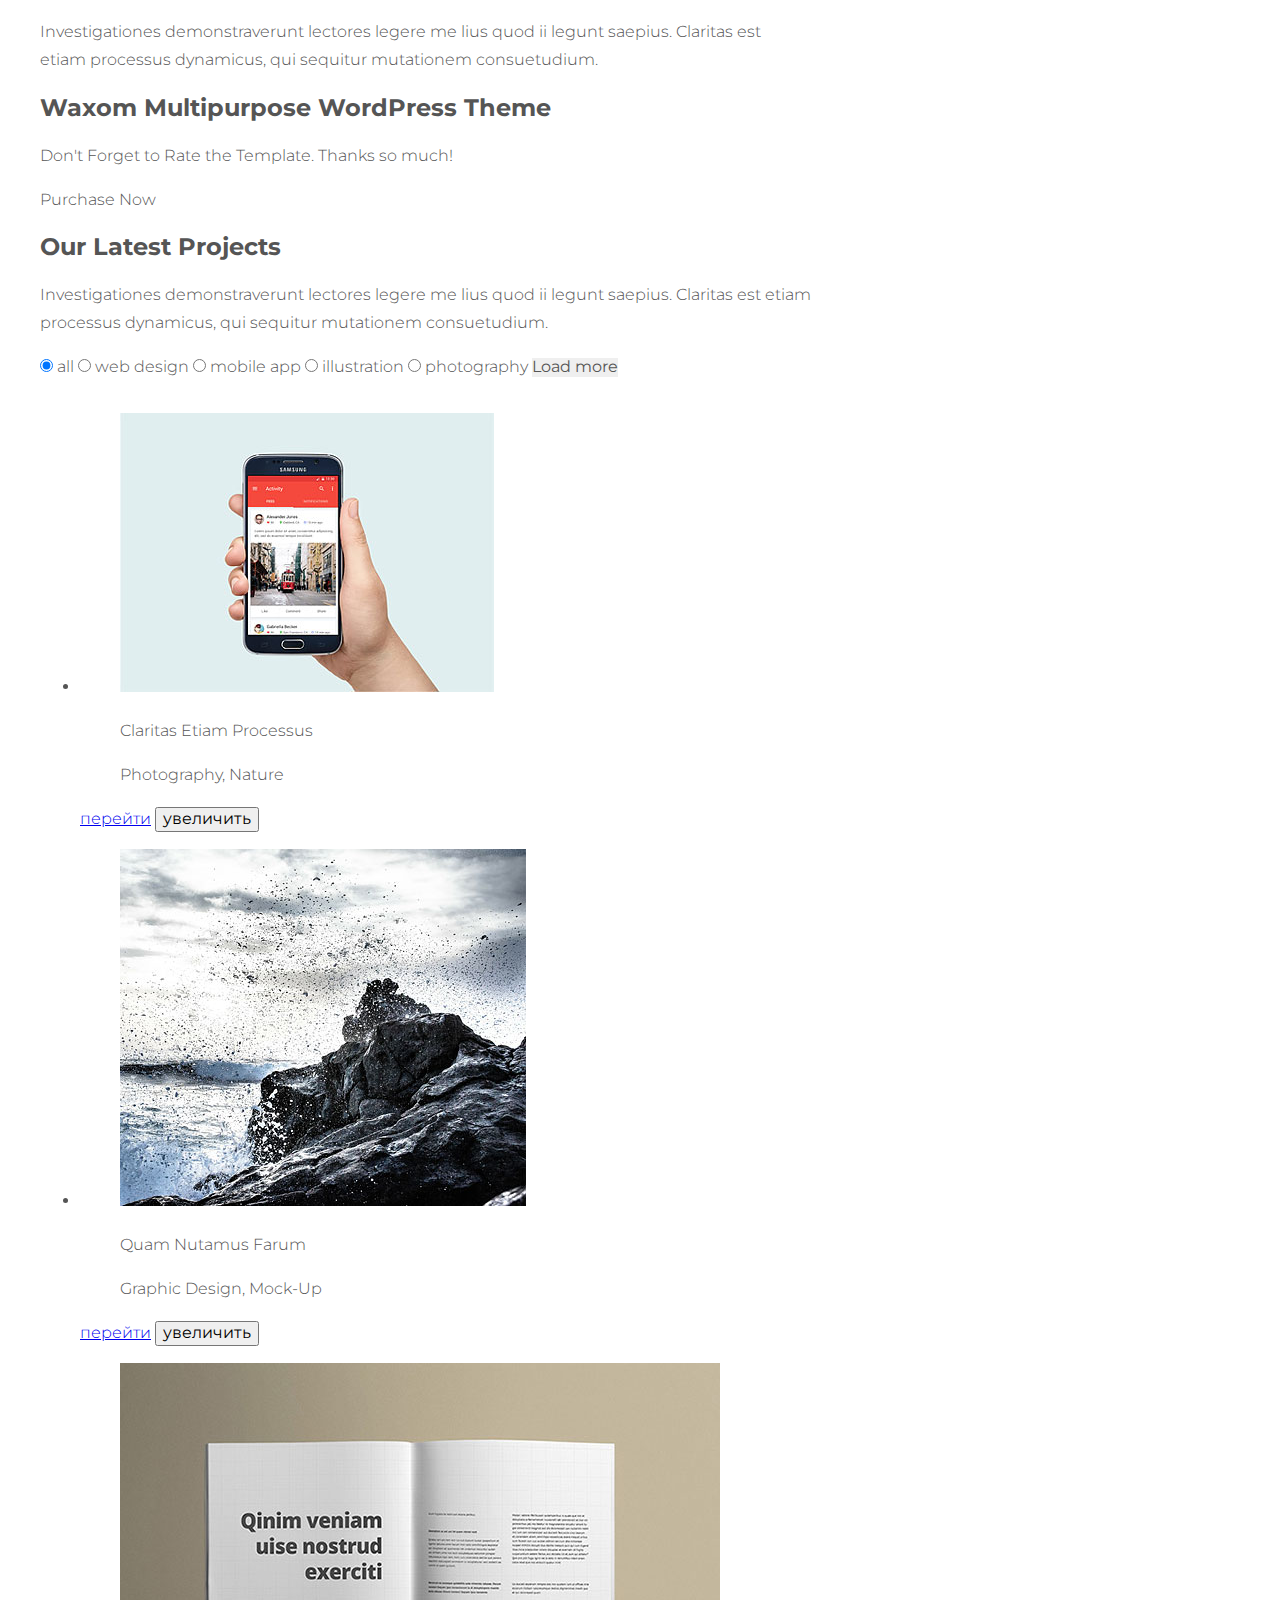
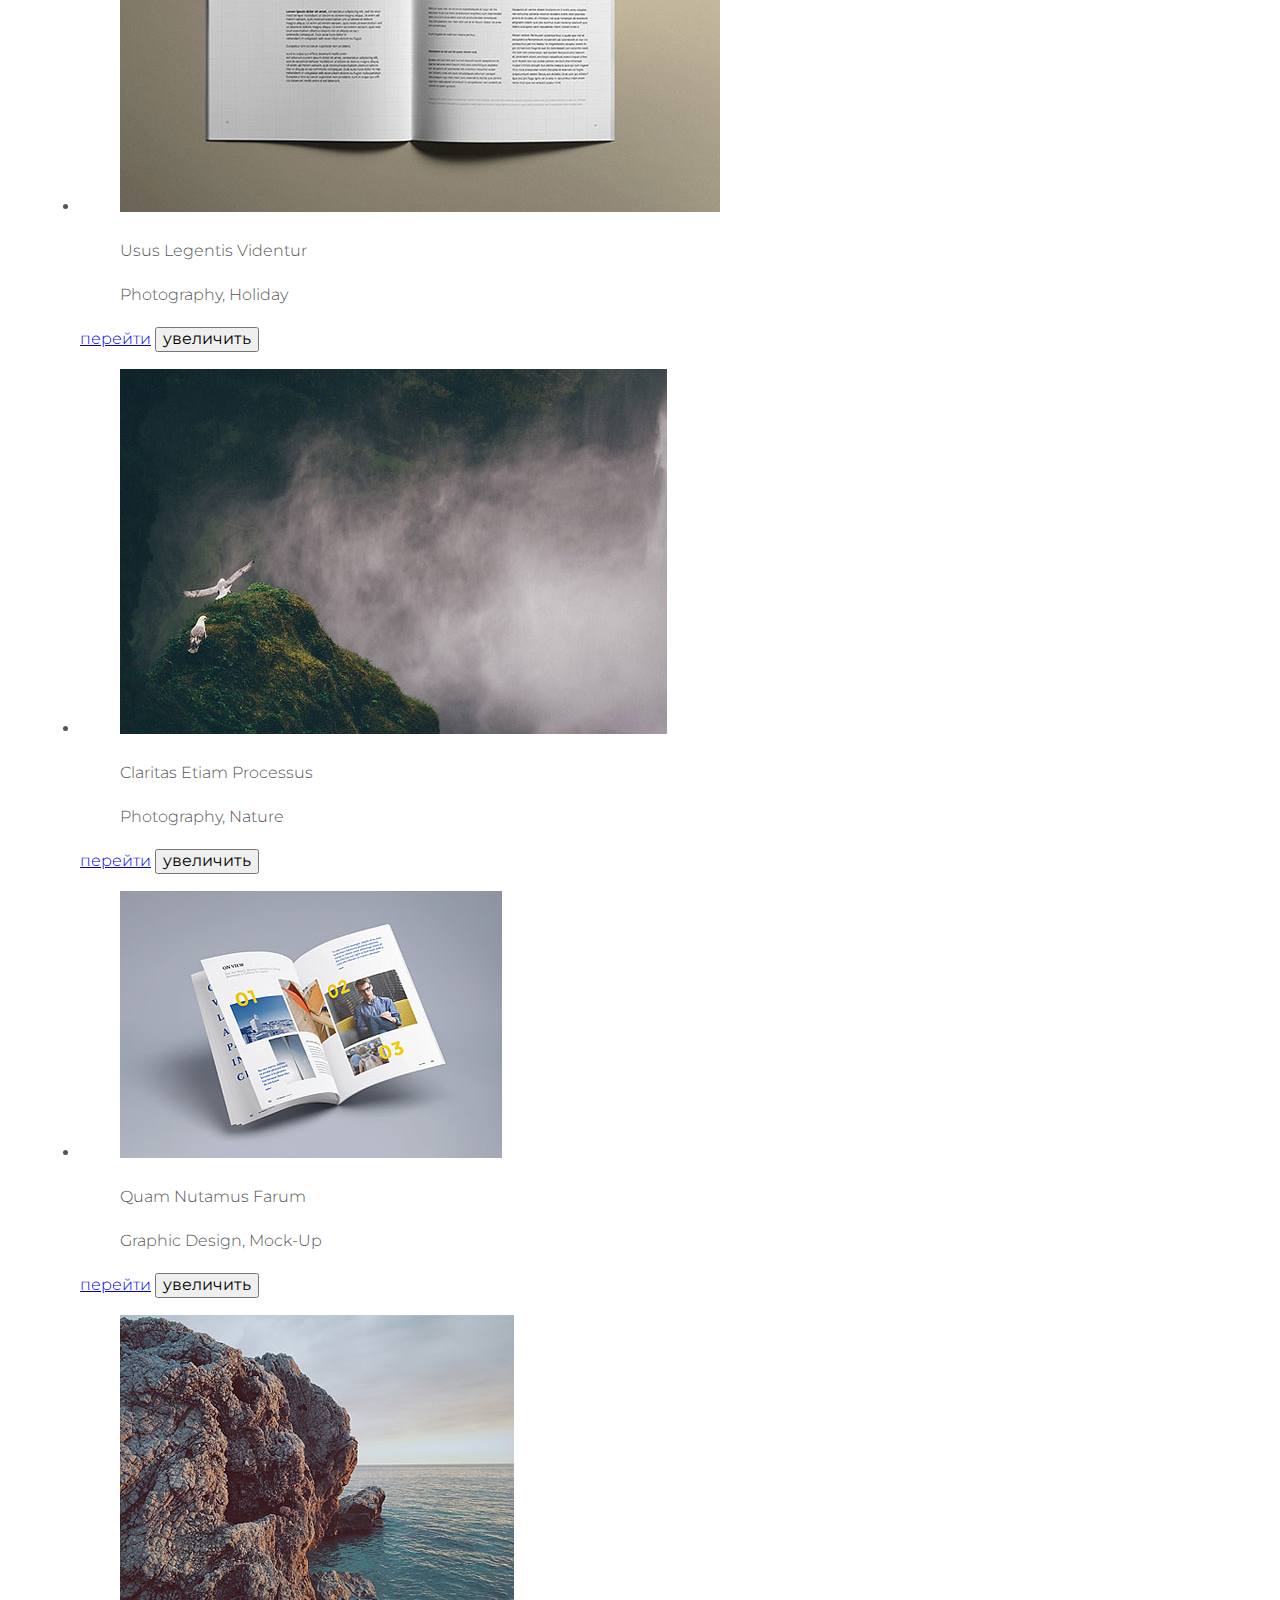
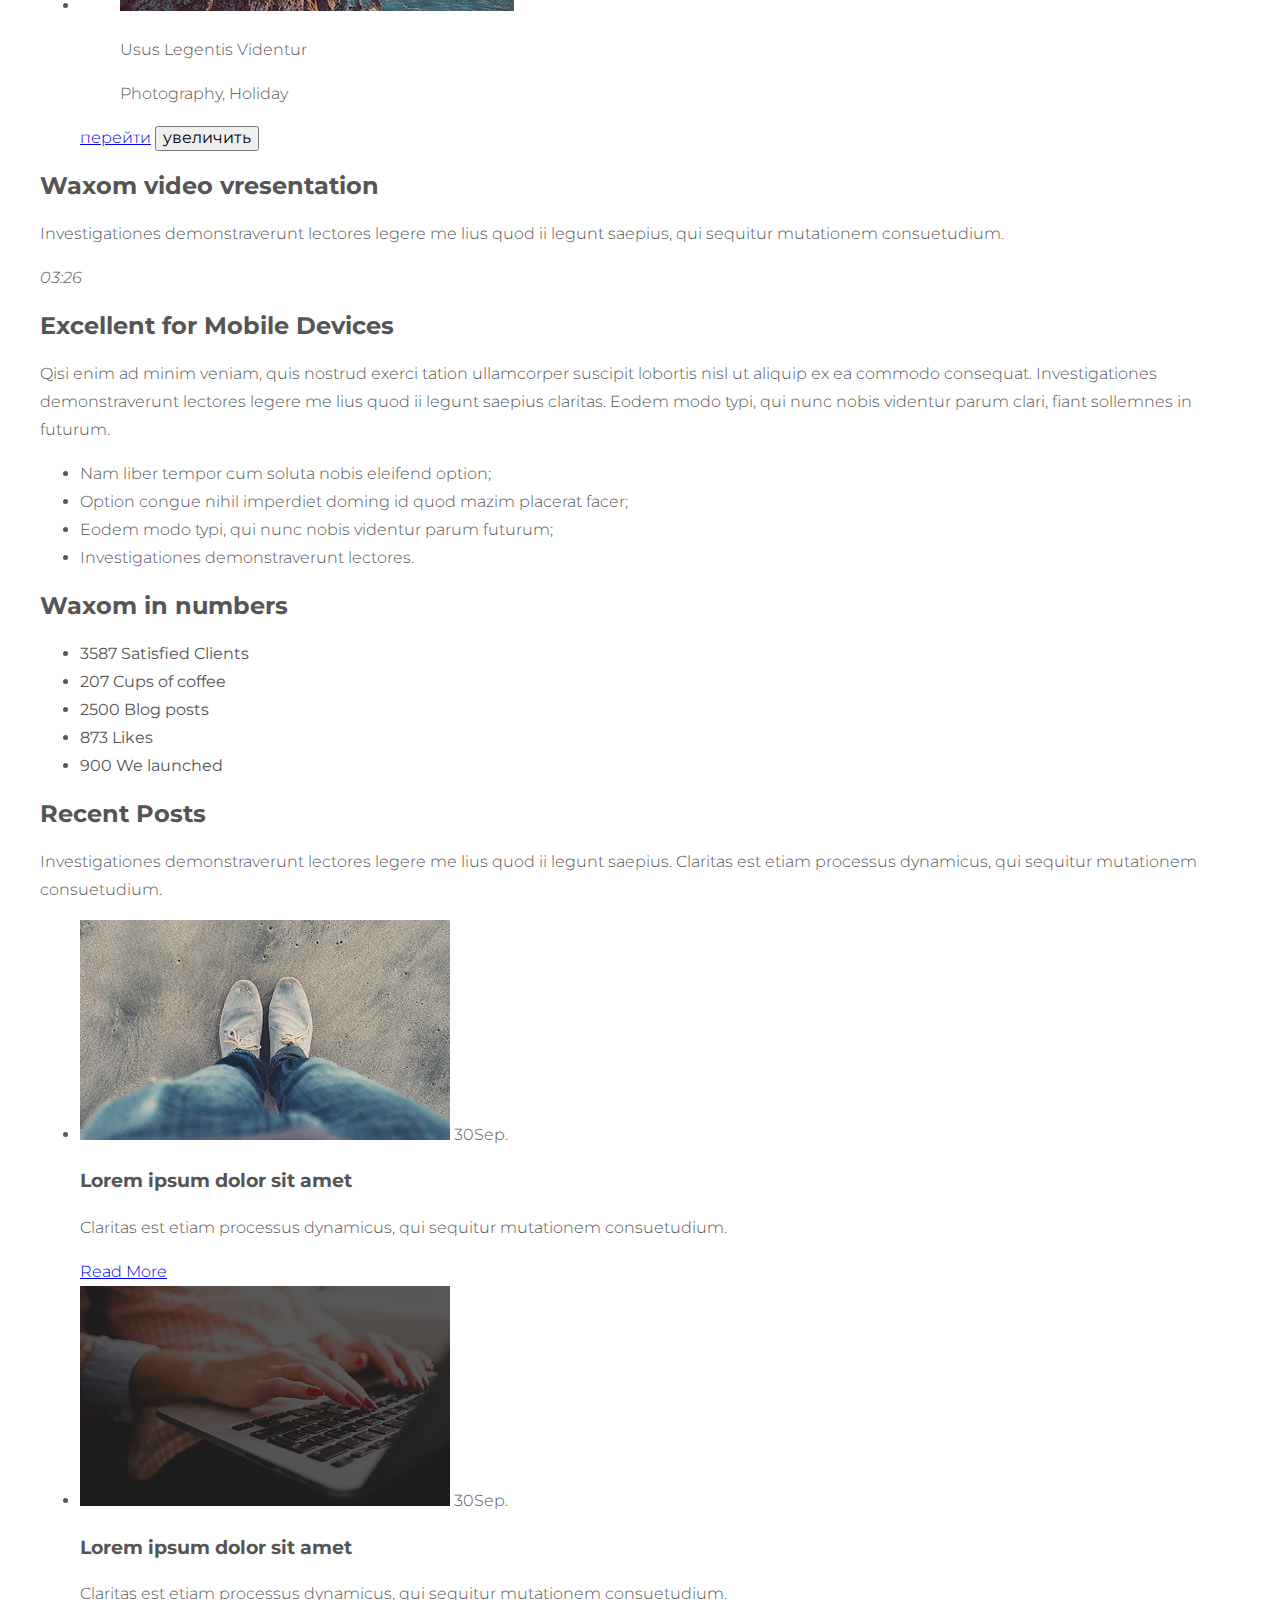
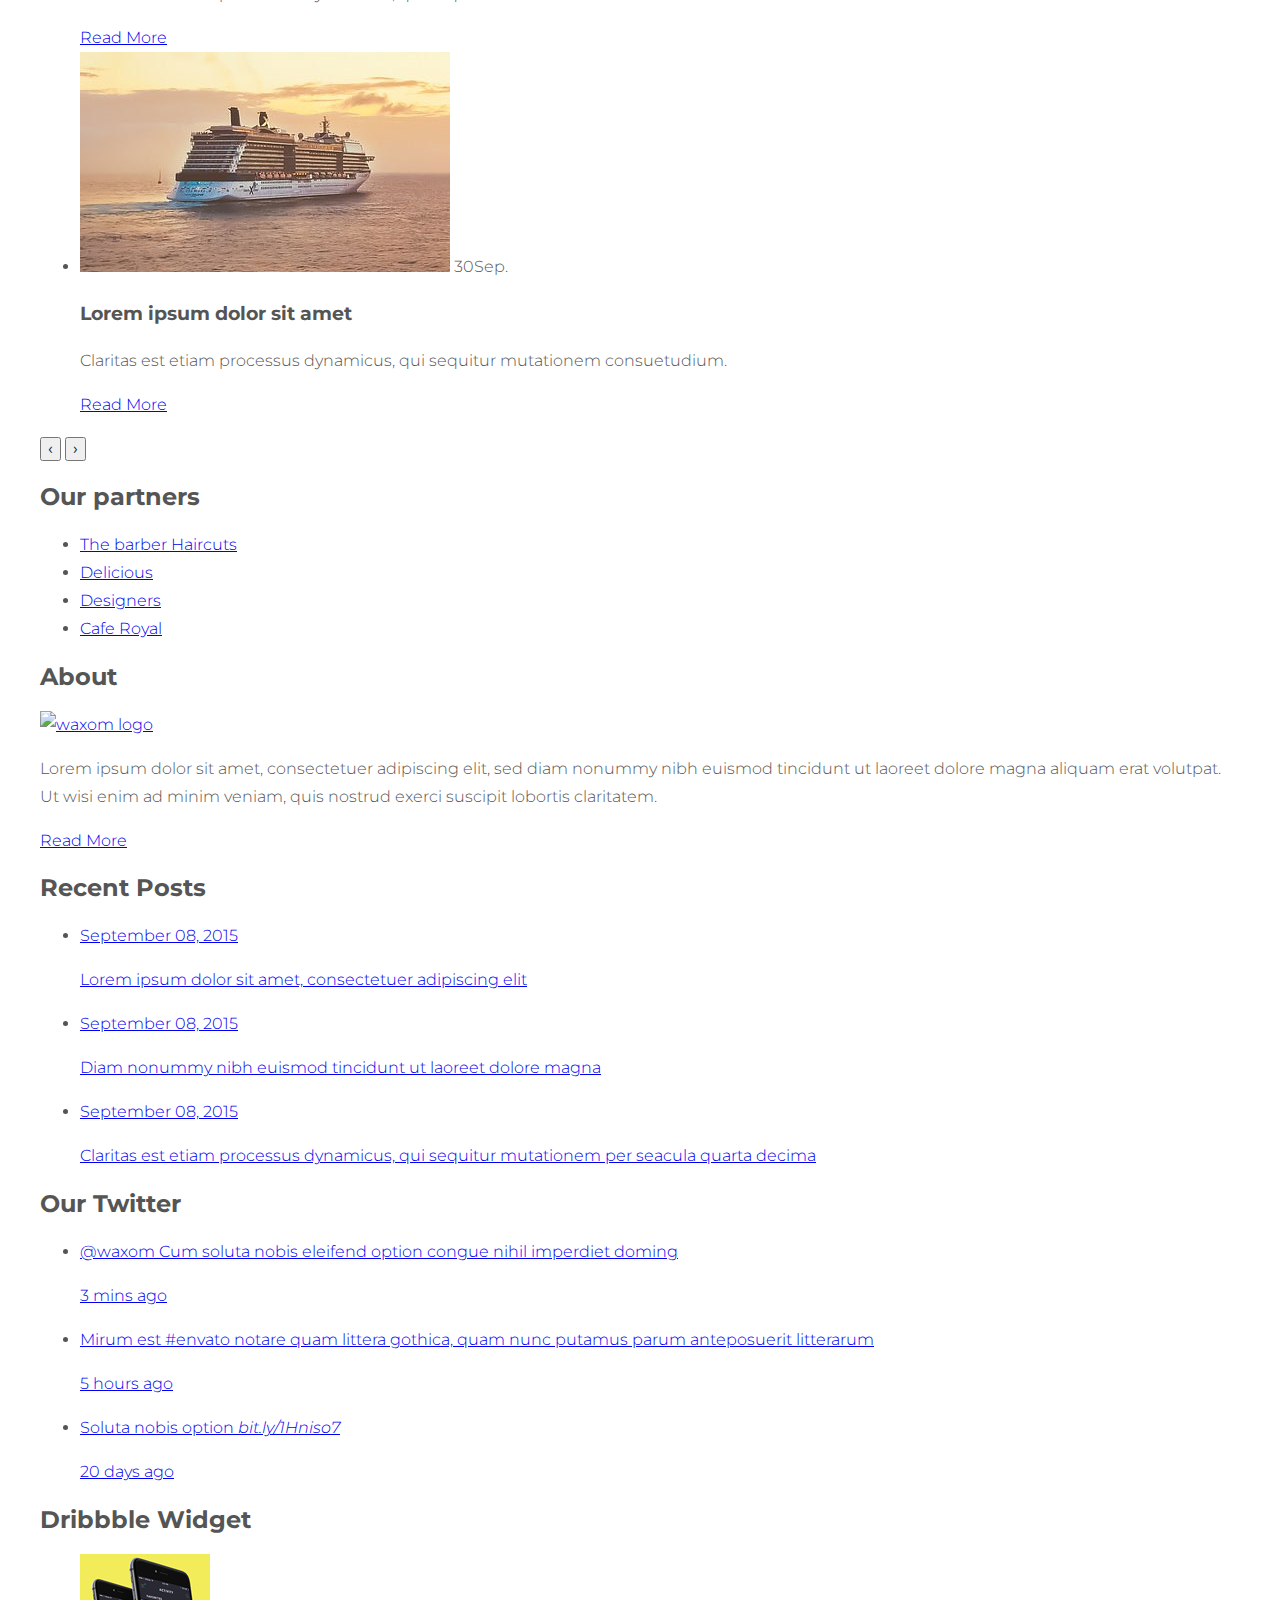
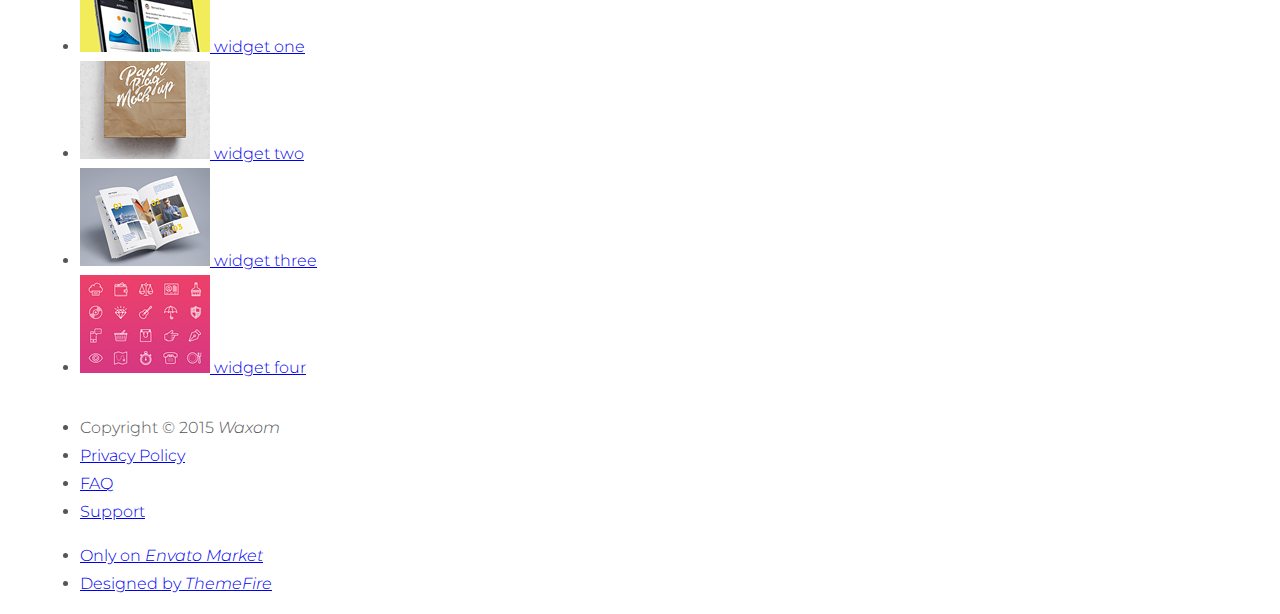
==== commit 61c881c6: "css start" ====
--- a/index.html
+++ b/index.html
@@ -5,19 +5,28 @@
   <title>Waxom | Homepage</title>
   
 <!-- Fonts -->
+<link href="https://fonts.googleapis.com/css?family=Montserrat:300,400&amp;subset=cyrillic" rel="stylesheet">
+<link href="https://fonts.googleapis.com/css?family=Raleway:400,500,600,800" rel="stylesheet">
+
 <!-- CSS -->
   <link rel="stylesheet" href="css/normalize.css">
   <link rel="stylesheet" href="css/layout.css">
+  <link rel="stylesheet" href="css/header.css">
+  <link rel="stylesheet" href="css/offers.css">
+  <link rel="stylesheet" href="css/services.css">
+  <link rel="stylesheet" href="css/realization.css">
+  <link rel="stylesheet" href="css/action.css">
+  <link rel="stylesheet" href="css/latestproject.css">
   
 </head>
-<body>
+<body class="no-js">
   
 <!-- Page Header -->
   <header class="page_header">
     <div class="container clearfix">
       <div class="brand">
-        <img class="brand_logo" src="img/logo.png" alt="Waxom Logo" width="180">
-        <h2 class="brand_name">Waxom</h2>
+        <a class="brand_link"><img class="brand_logo" src="img/logo.svg" alt="Waxom Logo" width="180"></a>
+        <h2 class="brand_name visually-hidden">Waxom</h2>
       </div>
       <nav class="navigation_wrapper">
         <ul class="navigation navigation-main">
@@ -44,271 +53,460 @@
     </div>
   </header>
 <!-- /Page Header -->
-<!-- Slide Galary -->
-<section class="offers">
-  <div class="slider">
-    <h2 class="brand_name">Waxom company</h2>
-    <div class="switch_slider">
-      <input class="slide_switch" name="slide switch" type="radio" id="slide_1">
-      <input class="slide_switch" name="slide switch" type="radio" id="slide_2" checked>
-      <input class="slide_switch" name="slide switch" type="radio" id="slide_3">
-      <input class="slide_switch" name="slide switch" type="radio" id="slide_4">
-      <input class="slide_switch" name="slide switch" type="radio" id="slide_5">
-    </div>
-    <div class="contant_slider">
-      <ul class="list_slides">
-        <li class="slide_1">
-        <p class="offers slogan">
-          <span>Unique and Modern Design</span><br>        
-          <strong>Portfolio PSD Template</strong><br>
-          Nam liber tempor cum soluta nobis eleifend option congue nihil imperdiet doming id 
 
-quod mazim placerat facer possim assum.</p>          
-            <a href="#" class="start_button">Get started</a>
+<!-- Page Main -->
+  <main class="page_content">
+    <h1 class="visually-hidden">Waxom Company</h1>
+    
+    <!-- Slider -->
+    <section class="offers">
+      <h2 class="visually-hidden">Our offers</h2>
+      <div class="slider">
+        <input id="slide-01" class="slider_switch" type="radio" name="switch" checked>
+        <input id="slide-02" class="slider_switch" type="radio" name="switch">
+        <input id="slide-03" class="slider_switch" type="radio" name="switch">
+        <input id="slide-04" class="slider_switch" type="radio" name="switch">
+        <input id="slide-05" class="slider_switch" type="radio" name="switch">
+        <div class="slider_wrapper">
+          <ul class="slider_content container">
+            <li class="slider_slide slider_slide-01">
+              <p class="offers_slogan">
+                <span>Unique and Modern Design</span><br>
+                <strong>Portfolio PSD Template</strong><br>
+                Nam liber tempor cum soluta nobis eleifend option congue nihil imperdiet doming id quod mazim placerat facer possim assum.
+              </p>
+              <a class="btn btn-middle" href="#">Get started</a>
+            </li>
+            <li class="slider_slide slider_slide-02">
+              <p class="offers_slogan">
+                <span>Other text for slide number 2</span><br>
+                <strong>Portfolio PSD Template</strong><br>
+                Nam liber tempor cum soluta nobis eleifend option congue nihil imperdiet doming id quod mazim placerat facer possim assum.
+              </p>
+              <a class="btn btn-middle" href="#">Get started</a>
+            </li>
+            <li class="slider_slide slider_slide-03">
+              <p class="offers_slogan">
+                <span>Other text for slide number 3</span><br>
+                <strong>Portfolio PSD Template</strong><br>
+                Nam liber tempor cum soluta nobis eleifend option congue nihil imperdiet doming id quod mazim placerat facer possim assum.
+              </p>
+              <a class="btn btn-middle" href="#">Get started</a>
+            </li>
+            <li class="slider_slide slider_slide-04">
+              <p class="offers_slogan">
+                <span>Other text for slide number 4</span><br>
+                <strong>Portfolio PSD Template</strong><br>
+                Nam liber tempor cum soluta nobis eleifend option congue nihil imperdiet doming id quod mazim placerat facer possim assum.
+              </p>
+              <a class="btn btn-middle" href="#">Get started</a>
+            </li>
+            <li class="slider_slide slider_slide-05">
+              <p class="offers_slogan">
+                <span>Other text for slide number 5</span><br>
+                <strong>Portfolio PSD Template</strong><br>
+                Nam liber tempor cum soluta nobis eleifend option congue nihil imperdiet doming id quod mazim placerat facer possim assum.
+              </p>
+              <a class="btn btn-middle" href="#">Get started</a>
+            </li>
+          </ul>
+          <div class="slider_indicators">
+            <label class="slider_indicator" for="slide-01"></label>
+            <label class="slider_indicator" for="slide-02"></label>
+            <label class="slider_indicator" for="slide-03"></label>
+            <label class="slider_indicator" for="slide-04"></label>
+            <label class="slider_indicator" for="slide-05"></label>
+          </div>
+        </div>
+        <button class="slider_btn slider_btn-prev" type="button">&#8249;</button>
+        <button class="slider_btn slider_btn-next" type="button">&#8250;</button>
+      </div>
+    </section>
+    <!-- /Slider -->
+    
+    <!-- Services -->
+    <section class="services">
+      <h2 class="visually-hidden">Our services</h2>
+      <ul class="services_list container clearfix">
+        <li class="services_item">
+          <a class="services_link services_link-app" href="#">
+            <h3 class="services_title">Web & App Design</h3>
+            <p class="services_description">Nam liber tempor cum soluta nobis eleifend option congue nihil imperdiet doming id quod mazim.</p>
+          </a>
         </li>
-        <li class="slide_2">
-        <p class="offers slogan">
-        <span>Other text for slide number 2</span><br>        
-          <strong>Portfolio PSD Template</strong><br>
-          Nam liber tempor cum soluta nobis eleifend option congue nihil imperdiet doming id 
-
-quod mazim placerat facer possim assum.</p>       
-            <a href="#" class="start_button">Get started</a>
-        </li>  
-        <li class="slide_3">
-        <p class="offers slogan">
-          <span>Other text for slide number 3</span><br>        
-          <strong>Portfolio PSD Template</strong><br>
-          Nam liber tempor cum soluta nobis eleifend option congue nihil imperdiet doming id 
-
-quod mazim placerat facer possim assum.</p>      
-            <a href="#" class="start_button">Get started</a>
+        <li class="services_item">
+          <a class="services_link services_link-dev" href="#">
+            <h3 class="services_title">Development</h3>
+            <p class="services_description">Lorem ipsum dolor sit amet, adipiscing elit, sed diam nonummy nibh euismod tincidunt ut laoreet.</p>
+          </a>
         </li>
-        <li class="slide_4">
-        <p class="offers slogan">
-        <span>Other text for slide number 4</span><br>        
-          <strong>Portfolio PSD Template</strong><br>
-          Nam liber tempor cum soluta nobis eleifend option congue nihil imperdiet doming id 
-
-quod mazim placerat facer possim assum.</p>      
-            <a href="#" class="start_button">Get started</a>
+        <li class="services_item">
+          <a class="services_link services_link-cust" href="#">
+            <h3 class="services_title">Customization</h3>
+            <p class="services_description">Nam liber tempor cum soluta nobis eleifend option congue nihil imperdiet doming id quod mazim.</p>
+          </a>
         </li>
-        <li class="slide_5">
-        <p class="offers slogan">
-        <span>Other text for slide number 5</span><br>        
-          <strong>Portfolio PSD Template</strong><br>
-          Nam liber tempor cum soluta nobis eleifend option congue nihil imperdiet doming id 
-
-quod mazim placerat facer possim assum.</p>      
-            <a href="#" class="start_button">Get started</a>
+        <li class="services_item">
+          <a class="services_link services_link-mark" href="#">
+            <h3 class="services_title">Marketing</h3>
+            <p class="services_description">Nam liber tempor cum soluta nobis eleifend option congue nihil imperdiet doming id quod mazim.</p>
+          </a>
         </li>
       </ul>
-          <label class="slider_indicator" for="slide_01"></label>
-          <label class="slider_indicator" for="slide_02"></label>
-          <label class="slider_indicator" for="slide_03"></label>
-          <label class="slider_indicator" for="slide_04"></label>
-          <label class="slider_indicator" for="slide_05"></label>
-    </div>
-    <div>
-        <!--<input type="submit" name="prev" value="<">
-        <input type="submit" name="next" value=">">-->
-        <button class="button_prev_slider" type="button">Назад</button>
-        <button class="button_next_slider" type="button">Вперёд</button>
-    </div> 
-  </div>
- </section>
-<!--/Slide galery-->
-<!--Our Services-->
-<section class="Service">
-  <div class="our_services_menu">
-    <h2>Our Services</h2>
-    <ul>
-      <li class="service">
-        <a href="#" class="service_link">
-          <h3 class="service_name">Web & App Design</h3>
-          <p class="service-description">Nam liber tempor cum soluta nobis eleifend option congue nihil imperdiet doming id quod mazim.</p>
-        </a>
-      </li>
-      <li class="service">
-        <a href="#" class="service_link">
-          <h3 class="service_name">Development</h3>
-          <p class="service-description">Lorem ipsum dolor sit amet, adipiscing elit, sed diam nonummy nibh euismod tincidunt ut laoreet.</p>
-        </a>
-      </li>
-      <li class="service">
-        <a href="#" class="service_link">
-          <h3 class="service_name">Customization</h3>
-          <p class="service-description">Nam liber tempor cum soluta nobis eleifend option congue nihil imperdiet doming id quod mazim.</p>
-        </a>
-      </li>
-      <li class="service">
-        <a href="#" class="service_link">
-          <h3 class="service_name">Marketing</h3>
-          <p class="service-description">Nam liber tempor cum soluta nobis eleifend option congue nihil imperdiet doming id quod mazim.</p>
-        </a>
-      </li>
-    </ul>
-   </div>
-  </section>
-<!--/Our Services-->
-<!--Realization of Ideas-->
-  <section class="realization">
-    <div class="contant_realization">
-    <h2 class="realization_name">Waxom is Realization of your Ideas</h2>
-    <p class="realization_description">Investigationes demonstraverunt lectores legere me lius quod ii legunt saepius. Claritas est etiam processus dynamicus, qui sequitur mutationem consuetudium.</p>
-    </div>
-  </section>
-<!--/Realization for Ideas-->
-<!--Multipurpose-->
-  <section class="multipurpose">
-    <div class="container_multipurpose">
-    <h2 class="multipurpose_name"><span>Waxom</span>Multipurpose WordPress Theme</h2>
-    <p class="rate">Don't Forget to Rate the Template. Thanks so much!</p>
+    </section>
+    <!-- /Services -->
+    
+    <!-- Realization -->
+    <section class="realization">
+      <div class="container">
+        <h2 class="realization_title">Waxom is realization of your Ideas</h2>
+        <p class="realization_content">Investigationes demonstraverunt lectores legere me lius quod ii legunt saepius. Claritas est<br> etiam processus dynamicus, qui sequitur mutationem consuetudium.</p>
+      </div>
+    </section>
+    <!-- /Realization -->
+    
+    <!-- Action -->
+    <section class="action">
+      <div class="container">
+        <h2 class="action_title"><span>Waxom</span> Multipurpose WordPress Theme</h2>
+        <p class="action_call">Don't Forget to Rate the Template. Thanks so much!</p>
         <a href="#" class="btn btn-action">Purchase Now</a>
-    </div>
-  </section>
-<!--/Multipurpose-->
-<!--Our Latest Projects-->
-  <section class="lates_projects">
-    <div class="title">
-      <h2 class="title_name">Our Latest Projects.</h2>
-      <p class="title_description">Investigationes demonstraverunt lectores legere me lius quod ii legunt saepius. Claritas est etiam processus dynamicus, qui sequitur mutationem consuetudium.</p>
-      <form class="projects_filters"  name="latestproject" action="#" method="post">
-        <input class="projects_filter" name="projects_filter_all" type="radio" id="filter_all">
-        <input class="projects_filter" name="projects_filter_webdesign" type="radio" id="filter_webdesign">
-        <input class="projects_filter" name="projects_filter_mobileapp" type="radio" id="filter_moobileapp">
-        <input class="projects_filter" name="projects_filter_illustration" type="radio" id="filter_illustration">
-        <input class="projects_filter" name="projects_filter_photography" type="radio" id="filter_photography">
-        <label class="lates_projects_filter" for="filter_all">All</label>
-        <label class="lates_projects_filter" for="filter_webdesign">Web Design</label>
-        <label class="lates_projects_filter" for="filter_moobileapp">Mobile App</label>
-        <label class="lates_projects_filter" for="filter_illustration">Illustration</label>
-        <label class="lates_projects_filter" for="filter_photography">Photography</label>
-        <button class="btn btn_filter" type="submit">
-        LOAD MORE</button>
-      </form>
-     <ul class="list_lates_projects">
-       <li class="view_lates_project">
-         <figure class="view_project">
-           <img class="view_img" src="img/project_1.jpg" alt="Claritas Etiam Processus image">
+      </div>
+    </section>
+    <!-- /Action -->
+    
+    <!-- Latest Project -->
+    <section class="latestproject">
+      <div class="container">
+        <h2 class="latestproject_title">Our Latest Projects</h2>
+        <p class="latestproject_description">Investigationes demonstraverunt lectores legere me lius quod ii legunt saepius. Claritas est etiam<br> processus dynamicus, qui sequitur mutationem consuetudium.</p>
+        <form class="latestproject_categories" name="latestproject" action="#" method="post">
+          <label class="latestproject_filter">
+            <input type="radio" name="filter" value="all" checked>
+            <span>all</span>
+          </label>
+          <label class="latestproject_filter">
+            <input type="radio" name="filter" value="webdesign">
+            <span>web design</span>
+          </label>
+          <label class="latestproject_filter">
+            <input type="radio" name="filter" value="mobileapp">
+            <span>mobile app</span>
+          </label>
+          <label class="latestproject_filter">
+            <input type="radio" name="filter" value="illustration">
+            <span>illustration</span>
+          </label>
+          <label class="latestproject_filter">
+            <input type="radio" name="filter" value="photo">
+            <span>photography</span>
+          </label>
+          <button class="btn btn-filter" type="submit">Load more</button>
+        </form>
+        <ul class="latestproject_list clearfix">
+          <li class="latestproject_project">
+            <figure class="view">
+              <img class="view_img" src="img/view-project-1.jpg" alt="Claritas Etiam Processus image">
               <figcaption class="view_header">
                 <p class="view_title">Claritas Etiam Processus</p>
                 <p class="view_category">Photography, Nature</p>
               </figcaption>
-         </figure>
-         <div class="view_overlay">
-            <a href="#" class="view_link">Перейти</a>
-              <button class="view_zoom" type="button">Увеличить</button>
+            </figure>
+            <div class="view_overlay">
+              <a href="#" class="view_link">перейти</a>
+              <button class="view_zoom" type="button">увеличить</button>
             </div>
-       </li>
-       <li class="view_lates_project">
-         <figure class="view_project">
-           <img class="view_img" src="img/project_2.jpg" alt="Quam Nutamus Farum image">
+          </li>
+          <li class="latestproject_project">
+            <figure class="view">
+              <img class="view_img" src="img/view-project-2.jpg" alt="Quam Nutamus Farum image">
               <figcaption class="view_header">
                 <p class="view_title">Quam Nutamus Farum</p>
                 <p class="view_category">Graphic Design, Mock-Up</p>
               </figcaption>
-         </figure>
-         <div class="view_overlay">
-            <a href="#" class="view_link">Перейти</a>
-              <button class="view_zoom" type="button">Увеличить</button>
+            </figure>
+            <div class="view_overlay">
+              <a href="#" class="view_link">перейти</a>
+              <button class="view_zoom" type="button">увеличить</button>
             </div>
-       </li>
-       <li class="view_lates_project">
-         <figure class="view_project">
-           <img class="view_img" src="img/project_3.jpg" alt="Usus Legentis Videntur image">
+          </li>
+          <li class="latestproject_project">
+            <figure class="view">
+              <img class="view_img" src="img/view-project-3.jpg" alt="Usus Legentis Videntur image">
               <figcaption class="view_header">
                 <p class="view_title">Usus Legentis Videntur</p>
                 <p class="view_category">Photography, Holiday</p>
               </figcaption>
-         </figure>
-         <div class="view_overlay">
-            <a href="#" class="view_link">Перейти</a>
-              <button class="view_zoom" type="button">Увеличить</button>
+            </figure>
+            <div class="view_overlay">
+              <a href="#" class="view_link">перейти</a>
+              <button class="view_zoom" type="button">увеличить</button>
             </div>
-       </li>
-       <li class="view_lates_project">
-         <figure class="view_project">
-           <img class="view_img" src="img/project_4.jpg" alt="Claritas Etiam Processus image">
+          </li>
+          <li class="latestproject_project">
+            <figure class="view">
+              <img class="view_img" src="img/view-project-4.jpg" alt="Claritas Etiam Processus image">
               <figcaption class="view_header">
                 <p class="view_title">Claritas Etiam Processus</p>
                 <p class="view_category">Photography, Nature</p>
               </figcaption>
-         </figure>
-         <div class="view_overlay">
-            <a href="#" class="view_link">Перейти</a>
-              <button class="view_zoom" type="button">Увеличить</button>
+            </figure>
+            <div class="view_overlay">
+              <a href="#" class="view_link">перейти</a>
+              <button class="view_zoom" type="button">увеличить</button>
             </div>
-       </li>
-       <li class="view_lates_project">
-         <figure class="view_project">
-           <img class="view_img" src="img/project_5.jpg" alt="Quam Nutamus Farum image">
+          </li>
+          <li class="latestproject_project">
+            <figure class="view">
+              <img class="view_img" src="img/view-project-5.jpg" alt="Quam Nutamus Farum image">
               <figcaption class="view_header">
                 <p class="view_title">Quam Nutamus Farum</p>
                 <p class="view_category">Graphic Design, Mock-Up</p>
               </figcaption>
-         </figure>
-         <div class="view_overlay">
-            <a href="#" class="view_link">Перейти</a>
-              <button class="view_zoom" type="button">Увеличить</button>
+            </figure>
+            <div class="view_overlay">
+              <a href="#" class="view_link">перейти</a>
+              <button class="view_zoom" type="button">увеличить</button>
             </div>
-       </li>
-       <li class="view_lates_project">
-         <figure class="view_project">
-           <img class="view_img" src="img/project_6.jpg" alt="Usus Legentis Videntur image">
+          </li>
+          <li class="latestproject_project">
+            <figure class="view">
+              <img class="view_img" src="img/view-project-6.jpg" alt="Usus Legentis Videntur image">
               <figcaption class="view_header">
                 <p class="view_title">Usus Legentis Videntur</p>
                 <p class="view_category">Photography, Holiday</p>
               </figcaption>
-         </figure>
-         <div class="view_overlay">
-            <a href="#" class="view_link">Перейти</a>
-              <button class="view_zoom" type="button">Увеличить</button>
+            </figure>
+            <div class="view_overlay">
+              <a href="#" class="view_link">перейти</a>
+              <button class="view_zoom" type="button">увеличить</button>
             </div>
-       </li>
-     </ul>
+          </li>
+        </ul>
+      </div>
+    </section>
+    <!-- /Latest Project -->
+    
+    <!-- Presentation -->
+    <section class="presentation">
+      <div class="container">
+        <i class="presentation_play"></i>
+        <h2 class="presentation_title">Waxom video vresentation</h2>
+        <p class="presentation_description">Investigationes demonstraverunt lectores legere me lius quod ii legunt saepius, qui sequitur mutationem consuetudium.</p>
+        <i class="presentation_time">03:26</i>
+      </div>
+    </section>
+    <!-- /Presentation -->
+    
+    <!-- Excellent -->
+    <section class="excellent">
+      <div class="container">
+        <h2 class="excellent_title">Excellent for Mobile Devices</h2>
+        <p class="excellent_description">Qisi enim ad minim veniam, quis nostrud exerci tation ullamcorper suscipit lobortis nisl ut aliquip ex ea commodo consequat. Investigationes demonstraverunt lectores legere me lius quod ii legunt saepius claritas. Eodem modo typi, qui nunc nobis videntur parum clari, fiant sollemnes in futurum.</p>
+        <ul class="excellent_features">
+          <li>Nam liber tempor cum soluta nobis eleifend option;</li>
+          <li>Option congue nihil imperdiet doming id quod mazim placerat facer;</li>
+          <li>Eodem modo typi, qui nunc nobis videntur parum futurum;</li>
+          <li>Investigationes demonstraverunt lectores.</li>
+        </ul>
+      </div>
+    </section>
+    <!-- /Excellent -->
+    
+    <!-- Counters -->
+    <section class="counters">
+      <div class="container">
+        <h2 class="visually-hidden">Waxom in numbers</h2>
+        <ul class="counters_list">
+          <li class="counters_item counters_item-clients">
+            <strong class="counters_number">3587</strong>
+            <strong class="counters_description">Satisfied Clients</strong>
+          </li>
+          <li class="counters_item counters_item-coffee">
+            <strong class="counters_number">207</strong>
+            <strong class="counters_description">Cups of coffee</strong>
+          </li>
+          <li class="counters_item counters_item-posts">
+            <strong class="counters_number">2500</strong>
+            <strong class="counters_description">Blog posts</strong>
+          </li>
+          <li class="counters_item counters_item-likes">
+            <strong class="counters_number">873</strong>
+            <strong class="counters_description">Likes</strong>
+          </li>
+          <li class="counters_item counters_item-launched">
+            <strong class="counters_number">900</strong>
+            <strong class="counters_description">We launched</strong>
+          </li>
+        </ul>
+      </div>
+    </section>
+    <!-- /Counters -->
+    
+    <!-- Posts -->
+    <section class="posts">
+      <div class="container">
+        <h2 class="posts_title">Recent Posts</h2>
+        <p class="posts_description">Investigationes demonstraverunt lectores legere me lius quod ii legunt saepius. Claritas est etiam processus dynamicus, qui sequitur mutationem consuetudium.</p>
+        <div class="post_slider">
+          <ul class="contentslider">
+            <li class="contentslider_public">
+              <div class="public">
+                <img src="img/view-post-01.jpg" alt="Lorem ipsum dolor sit amet" class="public_image">
+                <time class="public_time"><span class="public_time-data">30</span><span class="public_time-month">Sep.</span></time>
+                <h3 class="public_title">Lorem ipsum dolor sit amet</h3>
+                <p class="public_description">Claritas est etiam processus dynamicus, qui sequitur mutationem consuetudium.</p>
+                <a href="#" class="public_link">Read More</a>
+              </div>
+            </li>
+            <li class="contentslider_public">
+              <div class="public">
+                <img src="img/view-post-02.jpg" alt="Lorem ipsum dolor sit amet" class="public_image">
+                <time class="public_time"><span class="public_time-data">30</span><span class="public_time-month">Sep.</span></time>
+                <h3 class="public_title">Lorem ipsum dolor sit amet</h3>
+                <p class="public_description">Claritas est etiam processus dynamicus, qui sequitur mutationem consuetudium.</p>
+                <a href="#" class="public_link">Read More</a>
+              </div>
+            </li>
+            <li class="contentslider_public">
+              <div class="public">
+                <img src="img/view-post-03.jpg" alt="Lorem ipsum dolor sit amet" class="public_image">
+                <time class="public_time"><span class="public_time-data">30</span><span class="public_time-month">Sep.</span></time>
+                <h3 class="public_title">Lorem ipsum dolor sit amet</h3>
+                <p class="public_description">Claritas est etiam processus dynamicus, qui sequitur mutationem consuetudium.</p>
+                <a href="#" class="public_link">Read More</a>
+              </div>
+            </li>
+          </ul>
+          <div class="contentslider_control">
+            <button class="contentslider_btn contentslider_btn-prev" type="button">&#8249;</button>
+            <button class="contentslider_btn contentslider_btn-next" type="button">&#8250;</button>
+          </div>
+        </div>
+      </div>
+    </section>
+    <!-- /Posts -->
+    
+    <!-- Partners -->
+    <section class="partners">
+      <div class="container">
+        <h2 class="visually-hidden">Our partners</h2>
+        <ul class="partners_list">
+          <li class="partners_item"><a class="partners_link partners_link-berber" href="#"><span class="visually-hidden">The barber Haircuts</span></a></li>
+          <li class="partners_item"><a class="partners_link partners_link-delcious" href="#"><span class="visually-hidden">Delicious</span></a></li>
+          <li class="partners_item"><a class="partners_link partners_link-designers" href="#"><span class="visually-hidden">Designers</span></a></li>
+          <li class="partners_item"><a class="partners_link partners_link-royal" href="#"><span class="visually-hidden">Cafe Royal</span></a></li>
+        </ul>
+      </div>
+    </section>
+    <!-- /Partners -->
+    
+  </main>
+<!-- /Page Main -->
+
+<!-- Page Footer -->
+  <footer class="page_footer">
+    <div class="summary">
+      <div class="container">
+        <div class="summary_block">
+          <h2 class="visually-hidden">About</h2>
+          <a href="#"><img src="" alt="waxom logo"></a>
+          <p>Lorem ipsum dolor sit amet, consectetuer adipiscing elit, sed diam nonummy nibh euismod tincidunt ut laoreet dolore magna aliquam erat volutpat. Ut wisi enim ad minim veniam, quis nostrud exerci suscipit lobortis claritatem.</p>
+          <a class="more" href="#">Read More</a>
+        </div>
+        <div class="summary_block">
+          <h2 class="summary_title">Recent Posts</h2>
+          <ul class="summary_list">
+            <li class="summary_item">
+              <a class="summary_link" href="#">
+                <time>September 08, 2015</time>
+                <p>Lorem ipsum dolor sit amet, consectetuer adipiscing elit</p>
+              </a>
+            </li>
+            <li class="summary_item">
+              <a class="summary_link" href="#">
+                <time>September 08, 2015</time>
+                <p>Diam nonummy nibh euismod tincidunt ut laoreet dolore magna</p>
+              </a>
+            </li>
+            <li class="summary_item">
+              <a class="summary_link" href="#">
+                <time>September 08, 2015</time>
+                <p>Claritas est etiam processus dynamicus, qui sequitur mutationem per seacula quarta decima</p>
+              </a>
+            </li>
+          </ul>
+        </div>
+        <div class="summary_block">
+          <h2 class="summary_title">Our Twitter</h2>
+          <ul class="summary_list">
+            <li class="summary_item">
+              <a href="@" class="summary_link">
+                <p><span class="summary_tag">@waxom</span> Cum soluta nobis eleifend option congue nihil imperdiet doming</p>
+                <time>3 mins ago</time>
+              </a>
+            </li>
+            <li class="summary_item">
+              <a href="@" class="summary_link">
+                <p>Mirum est <span class="summary_tag">#envato</span> notare quam littera gothica, quam nunc putamus parum anteposuerit litterarum</p>
+                <time>5 hours ago</time>
+              </a>
+            </li>
+            <li class="summary_item">
+              <a href="@" class="summary_link">
+                <p>Soluta nobis option <em>bit.ly/1Hniso7</em></p>
+                <time>20 days ago</time>
+              </a>
+            </li>
+          </ul>
+        </div>
+        <div class="summary_block">
+          <h2 class="summary_title">Dribbble Widget</h2>
+          <ul class="summary_list summary_list-widget">
+            <li class="summary_item">
+              <a href="#" class="summary_link">
+                <img src="img/01.png" alt="widget one" class="summary_image">
+                <span class="visually-hidden">widget one</span>
+              </a>
+            </li>
+            <li class="summary_item">
+              <a href="#" class="summary_link">
+                <img src="img/02.png" alt="widget two" class="summary_image">
+                <span class="visually-hidden">widget two</span>
+              </a>
+            </li>
+            <li class="summary_item">
+              <a href="#" class="summary_link">
+                <img src="img/03.png" alt="widget three" class="summary_image">
+                <span class="visually-hidden">widget three</span>
+              </a>
+            </li>
+            <li class="summary_item">
+              <a href="#" class="summary_link">
+                <img src="img/04.png" alt="widget four" class="summary_image">
+                <span class="visually-hidden">widget four</span>
+              </a>
+            </li>
+          </ul>
+        </div>
+      </div>
     </div>
-  </section>
-<!--/Our Latest Projects-->
-<!--Video Presentation-->
-  <section class="video_presentation">
-    <div class="video_header">
-      <h2 class="video_name">Waxom Video Presentation</h2>
-      <p class="video_description">Investigationes demonstraverunt lectores legere me lius qout ii legunt<br>
-      saepius qui sequitor mutationem  consuetudium</p>
-      <p class="video_time">3:26</p>
+    <div class="copyright">
+      <div class="container clearfix">
+        <ul class="copyright_list copyright_list-info">
+          <li class="copyright_item">Copyright © 2015 <em>Waxom</em></li>
+          <li class="copyright_item"><a class="copyright_link" href="#">Privacy Policy</a></li>
+          <li class="copyright_item"><a class="copyright_link" href="#">FAQ</a></li>
+          <li class="copyright_item"><a class="copyright_link" href="#">Support</a></li>
+        </ul>
+        <ul class="copyright_list copyright_list-design">
+          <li class="copyright_item"><a class="copyright_link" href="#">Only on <em>Envato Market</em></a></li>
+          <li class="copyright_item"><a class="copyright_link" href="#">Designed by <em>ThemeFire</em></a></li>
+        </ul>
+      </div>
     </div>
-    <button class="btn btn_video" type="submit">Воспроизвести</button>
-  </section>
-<!--/Video Presentation-->
-<!--Excellent for Mobile Devices-->
-  <section class="mobile_devices">
-      <div class="mobile_devices_contant">
-      <h2 class="mobile_devices_contant_title">Excellent for Mobile Devices</h2>
-      <p class="mobile_devices_contant_description">
-      Qisi enim ad veniam, quis nostrud exerci tation ullamcorper suscipit lobortis<br>
-      nisl ut aliquip ex ea commodo consequat. Investigationes demonstraverunt lectores<br>
-      legere me lius quod ii legunt saepius claritas. Eodem modo typi, qui nunc nobis<br>
-      videntur parum clari, fiant sollemnes in futurum.
-      </p>
-      <ul class="list_features">
-        <li class="features">
-          <p class="features_description">Nam liber tempor cum soluta nobis eleifend option;</p>
-        </li>
-        <li class="features">
-          <p class="features_description">Option congue nihil imperdient doming id quod mazim placerat facer;</p>
-        </li>
-        <li class="features">
-          <p class="features_description">Eodem modo typi, qui nunc nobis videntur parum futurum;</p>
-        </li>
-        <li class="features">
-          <p class="features_description">Investigationes demonstraverunt lectores.</p>
-        </li>
-      </ul>
-      </div>
-  </section>
-<!--/Excellent for Mobile Devices-->
-<!--Counters-->
-<!--/Counters-->
+  </footer>
+<!-- /Page Footer -->
+  
 </body>
-</html>
+</html>--- a/css/layout.css
+++ b/css/layout.css
@@ -0,0 +1,105 @@
+﻿
+/* Layout */
+
+html, body
+{
+	min-width: 1200 px;
+	width: 100%;
+	margin: 0;
+	padding: 0;
+	background-color: #ffffff;
+	color: #555555;
+}
+
+html
+{
+	font-family: 'Montserrat', sans-serif;
+	font-weight: 300;
+	font-size: 16px;
+	line-height: 28px;
+}
+
+.container
+{
+	width: 1200px;
+	margin: 0 auto;
+}
+
+.clearfix::before,
+.clearfix::after
+{
+	content: "";
+	display: table;
+}
+
+.clearfix::after
+{
+	clear: both;
+}
+
+.page_header
+{
+	display: block;
+	margin: 0;
+	padding: 0;
+}
+
+.visually_hidden
+{
+	position: absolute;
+	width: 1px;
+	height: 1px;
+	padding: 0;
+	border: none;
+	margin: -1px;
+	white-space: nowrap;
+	overflow: hidden;
+	clip: rect(0 0 0 0);
+}
+
+/* /Layout */
+
+/* Button */
+
+.btn
+{
+	display: inline-block;
+	margin: 0;
+	padding: 0;
+	border: none;
+	outline: none;
+	text-decoration: none;
+	color: inherit;
+}
+
+.btn_middle
+{
+	width: 170px;
+	border-radius: 3px;
+	border-bottom: 3px solid #736357;
+	background-color: #998675;
+
+	font-size: 14px;
+	line-height: 50px;
+	text-transform: uppercase; 
+}
+
+.btn_action,
+.btn_filter
+{
+	width: 170px;
+	border-radius: 3px;
+	border-bottom: 3px solid #736357;
+	background-color: #998675;
+	color: #ffffff;
+	cursor: pointer;
+
+	font-family: 'Raleway', sans-serif;
+	font-weight: 800;
+	font-size: 14px;
+	line-height: 47px;
+	text-transform: uppercase;
+	text-align: center;
+}
+
+/* /Button */--- a/css/header.css
+++ b/css/header.css
@@ -0,0 +1,163 @@
+﻿/*  HEADER  */
+
+
+.page_header,
+.brand,
+.brand_link,
+.brand_logo,
+.navigation_wrapper,
+.navigation, 
+.toolsbar
+{
+  margin: 0;
+  padding: 0;
+}
+
+.page_header 
+{
+  display: block;
+  width: 100%;
+  height: 55px;
+  padding-top: 40px;
+  margin-bottom: -95px;
+  background-color: transparent;
+  
+  position: relative;
+  z-index: 1;
+}
+
+
+/*  /HEADER  */
+
+/*  BRAND  */
+
+
+.brand 
+{
+  float: left;
+  width: 370px;
+  margin: 0 15px;
+}
+
+.brand_link 
+{
+  display: block;
+  text-decoration: none;
+  color: inherit;
+  line-height: 0;
+}
+
+.brand_logo 
+{
+  display: inline-block;
+  width: 180px;
+  border: none;
+  outline: none;
+}
+
+
+/*  /BRAND  */
+
+/*  NAVIGATION  */
+
+
+.navigation_wrapper 
+{
+  float: left;
+  display: block;
+  width: 670px;
+  margin: 0 15px;
+}
+
+.navigation 
+{
+  list-style: none;
+  text-align: left;
+}
+
+.navigation_item 
+{
+  list-style: none;
+}
+
+.navigation_link 
+{
+  text-decoration: none;
+  color: inherit;
+}
+
+.navigation-main 
+{
+  font-size: 0;
+  line-height: 0;
+  vertical-align: top;
+}
+
+.navigation-main .navigation_item 
+{
+  display: inline-block;
+  vertical-align: middle;
+  margin-right: 30px;
+  font-size: 14px;
+  line-height: 55px;
+  text-transform: capitalize;
+}
+
+.navigation-main .navigation_item:last-child 
+{
+  margin-right: 0;
+}
+
+.navigation-main .navigation_link 
+{
+  font-size: inherit;
+  line-height: inherit;
+  color: #ffffff;
+}
+
+.navigation-main .navigation_link:hover 
+{
+  color: #c7b299;
+}
+
+
+/*  /NAVIGATION  */
+
+/*  TOOLSBAR  */
+
+
+.toolsbar 
+{
+  float: left;
+  width: 70px;
+  margin: 0 15px;
+  
+  background-color: transparent;
+  color: #ffffff;
+  display: flex;
+  justify-content: space-between;
+}
+
+.cart,
+.search 
+{
+  
+}
+
+.toolsbar .cart_icon,
+.toolsbar .search_icon 
+{
+  font-size: 20px;
+  line-height: 55px;
+  
+  cursor: pointer;
+}
+
+.cart_icon:hover,
+.search_icon:hover 
+{
+  color: #c7b299;
+}
+
+
+/*  /TOOLSBAR  */--- a/css/offers.css
+++ b/css/offers.css
@@ -0,0 +1,165 @@
+﻿/*  OFFERS  */
+
+.offers,
+.slider,
+.slider_wrapper,
+.slider_slide,
+.slider_indicator
+{
+  margin: 0;
+  padding: 0;
+}
+
+.offers 
+{
+  display: block;
+  width: 100%;
+}
+
+.slider 
+{
+  width: 100%;
+  height: 100vh;
+}
+
+.slider_switch 
+{
+  display: none;
+}
+
+.slider_wrapper 
+{
+  position: relative;
+  width: 100%;
+  height: 100%;
+  
+  background-color: #454545;
+  background-repeat: no-repeat;
+  background-position: center center;
+  background-size: cover;
+}
+
+#slide-01:checked ~ .slider_wrapper 
+{
+  background-image: url("../img/slider_slide-01.jpg");
+}
+
+#slide-02:checked ~ .slider_wrapper 
+{
+  background-image: url("../img/slider_slide-02.jpg");
+}
+
+#slide-03:checked ~ .slider_wrapper 
+{
+  background-image: url("../img/slider_slide-03.jpg");
+}
+
+#slide-04:checked ~ .slider_wrapper 
+{
+  background-image: url("../img/slider_slide-04.jpg");
+}
+
+#slide-05:checked ~ .slider_wrapper 
+{
+  background-image: url("../img/slider_slide-05.jpg");
+}
+
+.slider_content 
+{
+  position: relative;
+  height: 100%;
+  padding: 0;
+  list-style: none;
+  text-align: center;
+  color: #ffffff;
+}
+
+.slider_slide 
+{
+  list-style: none;
+  display: none;
+  
+  position: absolute;
+  top: 50%;
+  left: 50%;
+  transform: translate(-50%, -50%);
+  z-index: 1;
+}
+
+#slide-01:checked ~ .slider_wrapper .slider_slide-01, 
+#slide-02:checked ~ .slider_wrapper .slider_slide-02, 
+#slide-03:checked ~ .slider_wrapper .slider_slide-03, 
+#slide-04:checked ~ .slider_wrapper .slider_slide-04, 
+#slide-05:checked ~ .slider_wrapper .slider_slide-05 
+{
+  display: block;
+}
+
+.slider_indicators 
+{
+  position: absolute;
+  left: 0;
+  right: 0;
+  bottom: 40px;
+  margin: 0 auto;
+  
+  font-size: 0;
+  line-height: 0;
+  vertical-align: middle;
+  text-align: center;
+}
+
+.slider_indicator 
+{
+  display: inline-block;
+  vertical-align: middle;
+  width: 11px;
+  height: 11px;
+  margin: 5px;
+  border: 2px solid transparent;
+  border-radius: 50%;
+  background-color: rgba(255, 255, 255, 0.5);
+  background-clip: padding-box;
+  cursor: pointer;
+}
+
+#slide-01:checked ~ .slider_wrapper label[for="slide-01"], 
+#slide-02:checked ~ .slider_wrapper label[for="slide-02"], 
+#slide-03:checked ~ .slider_wrapper label[for="slide-03"], 
+#slide-04:checked ~ .slider_wrapper label[for="slide-04"], 
+#slide-05:checked ~ .slider_wrapper label[for="slide-05"] 
+{
+  border-color: #d3c1ad;
+  background-color: transparent;
+}
+
+.no-js .slider_btn 
+{
+  display: none;
+}
+
+.offers_slogan 
+{
+  margin-bottom: 46px;
+  font-size: 16px;
+  line-height: 24px;
+}
+
+.offers_slogan span 
+{
+  font-family: 'Raleway', sans-serif;
+  font-weight: 500;
+  font-size: 36px;
+  line-height: 120%;
+}
+
+.offers_slogan strong 
+{
+  font-family: 'Raleway', sans-serif;
+  font-weight: 800;
+  font-size: 52px;
+  line-height: 120%;
+}
+
+
+/*  /OFFERS  */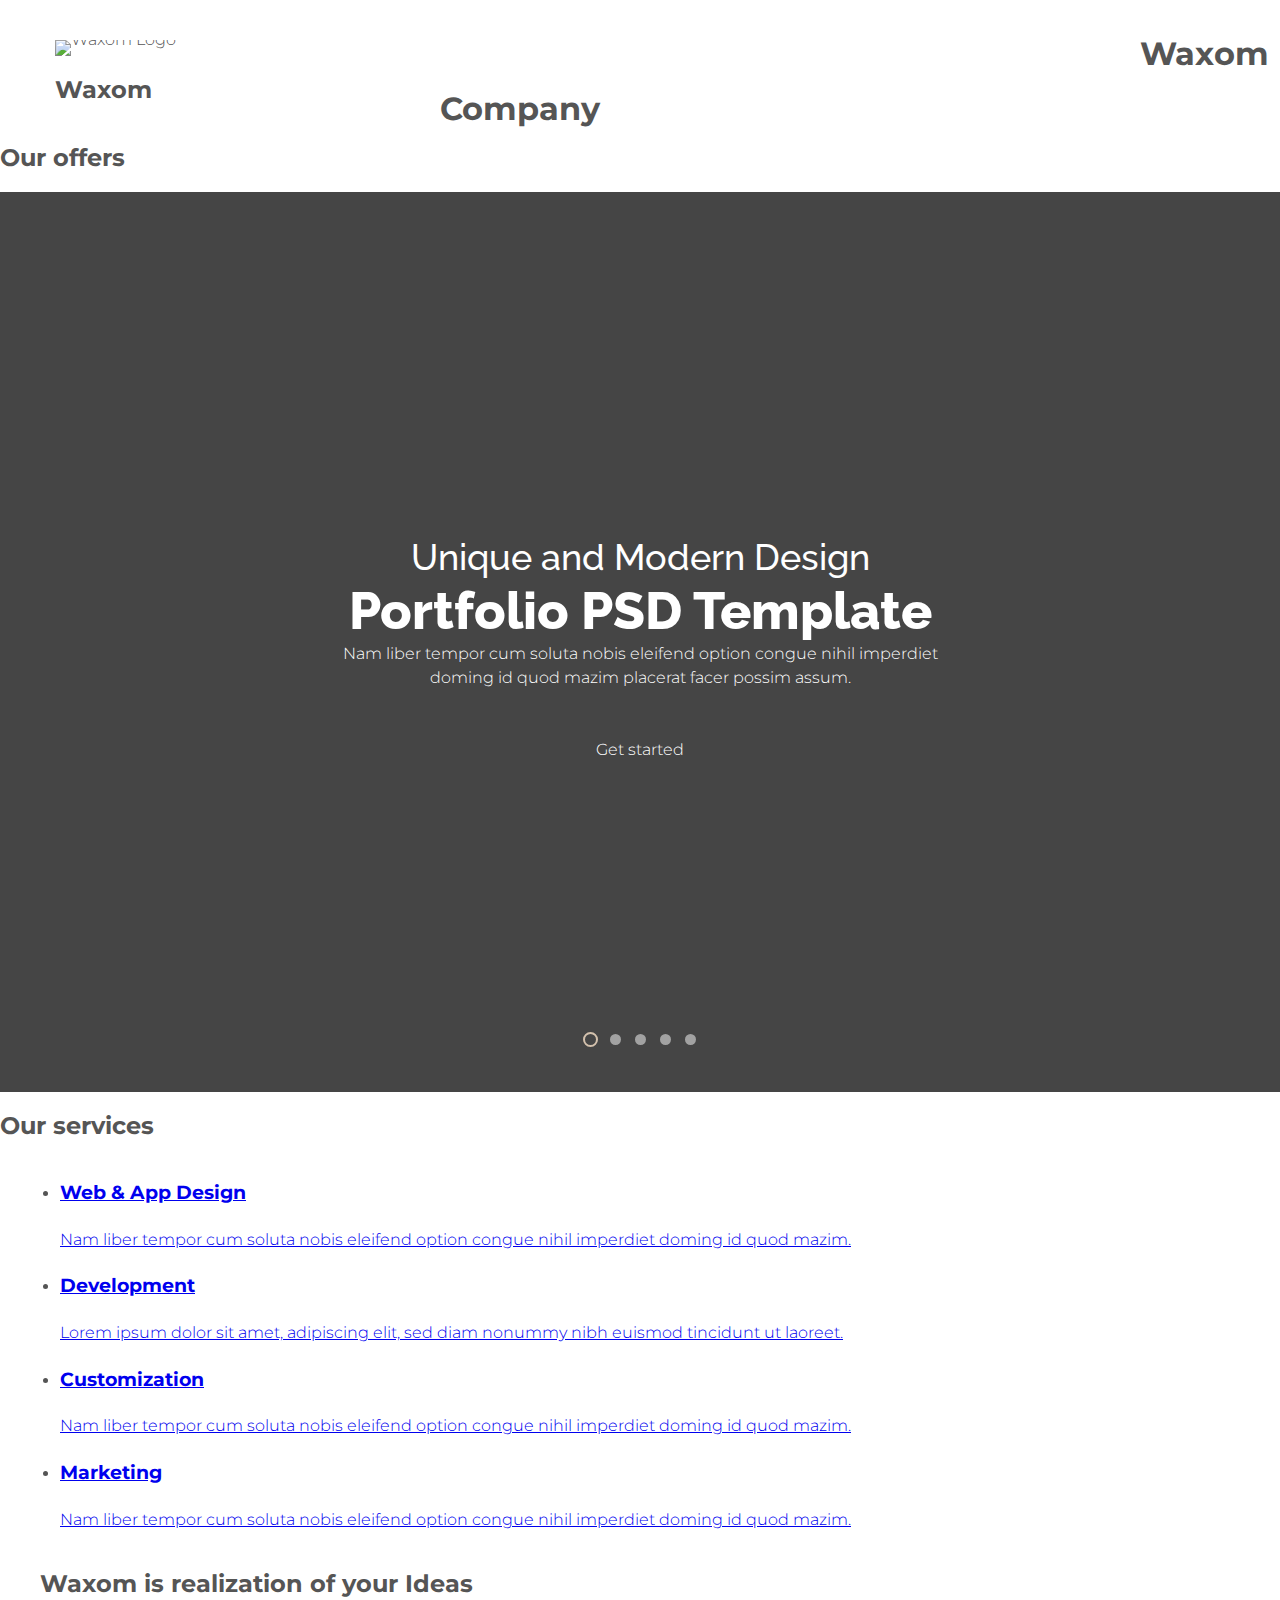
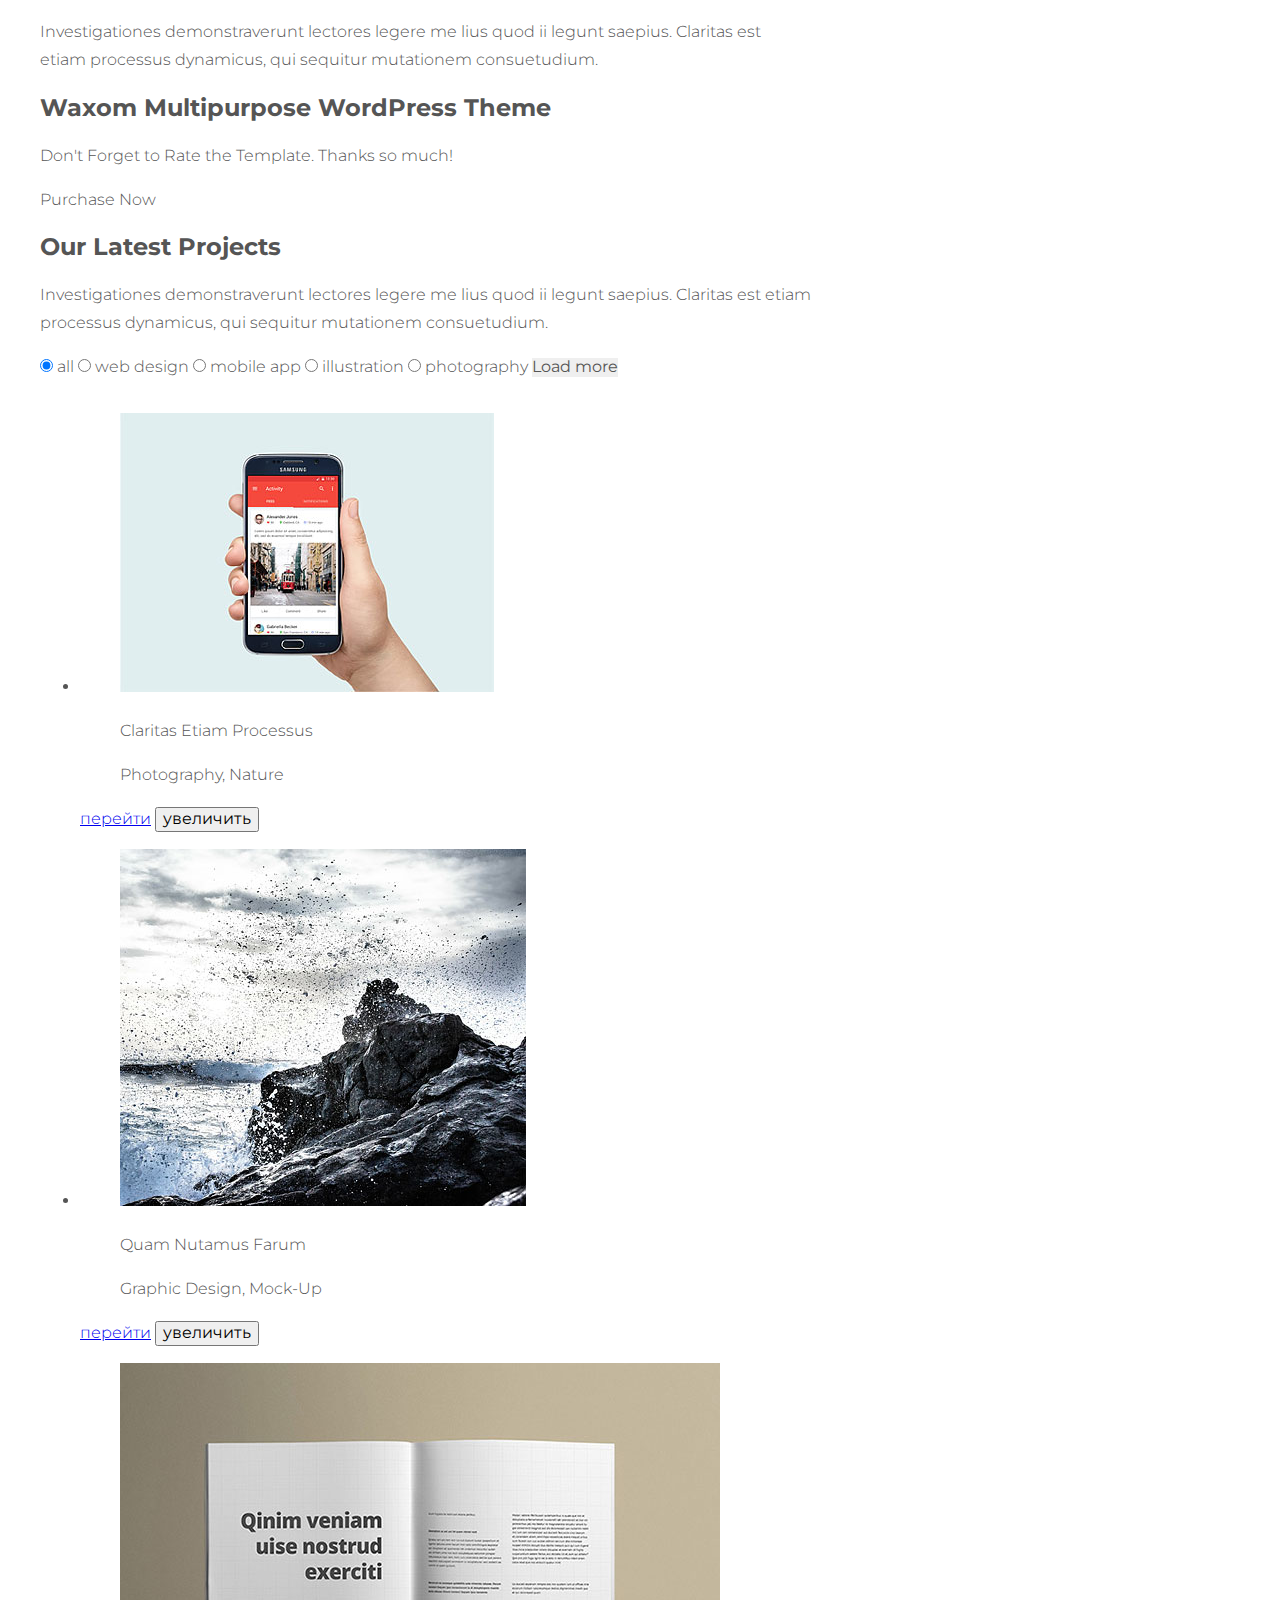
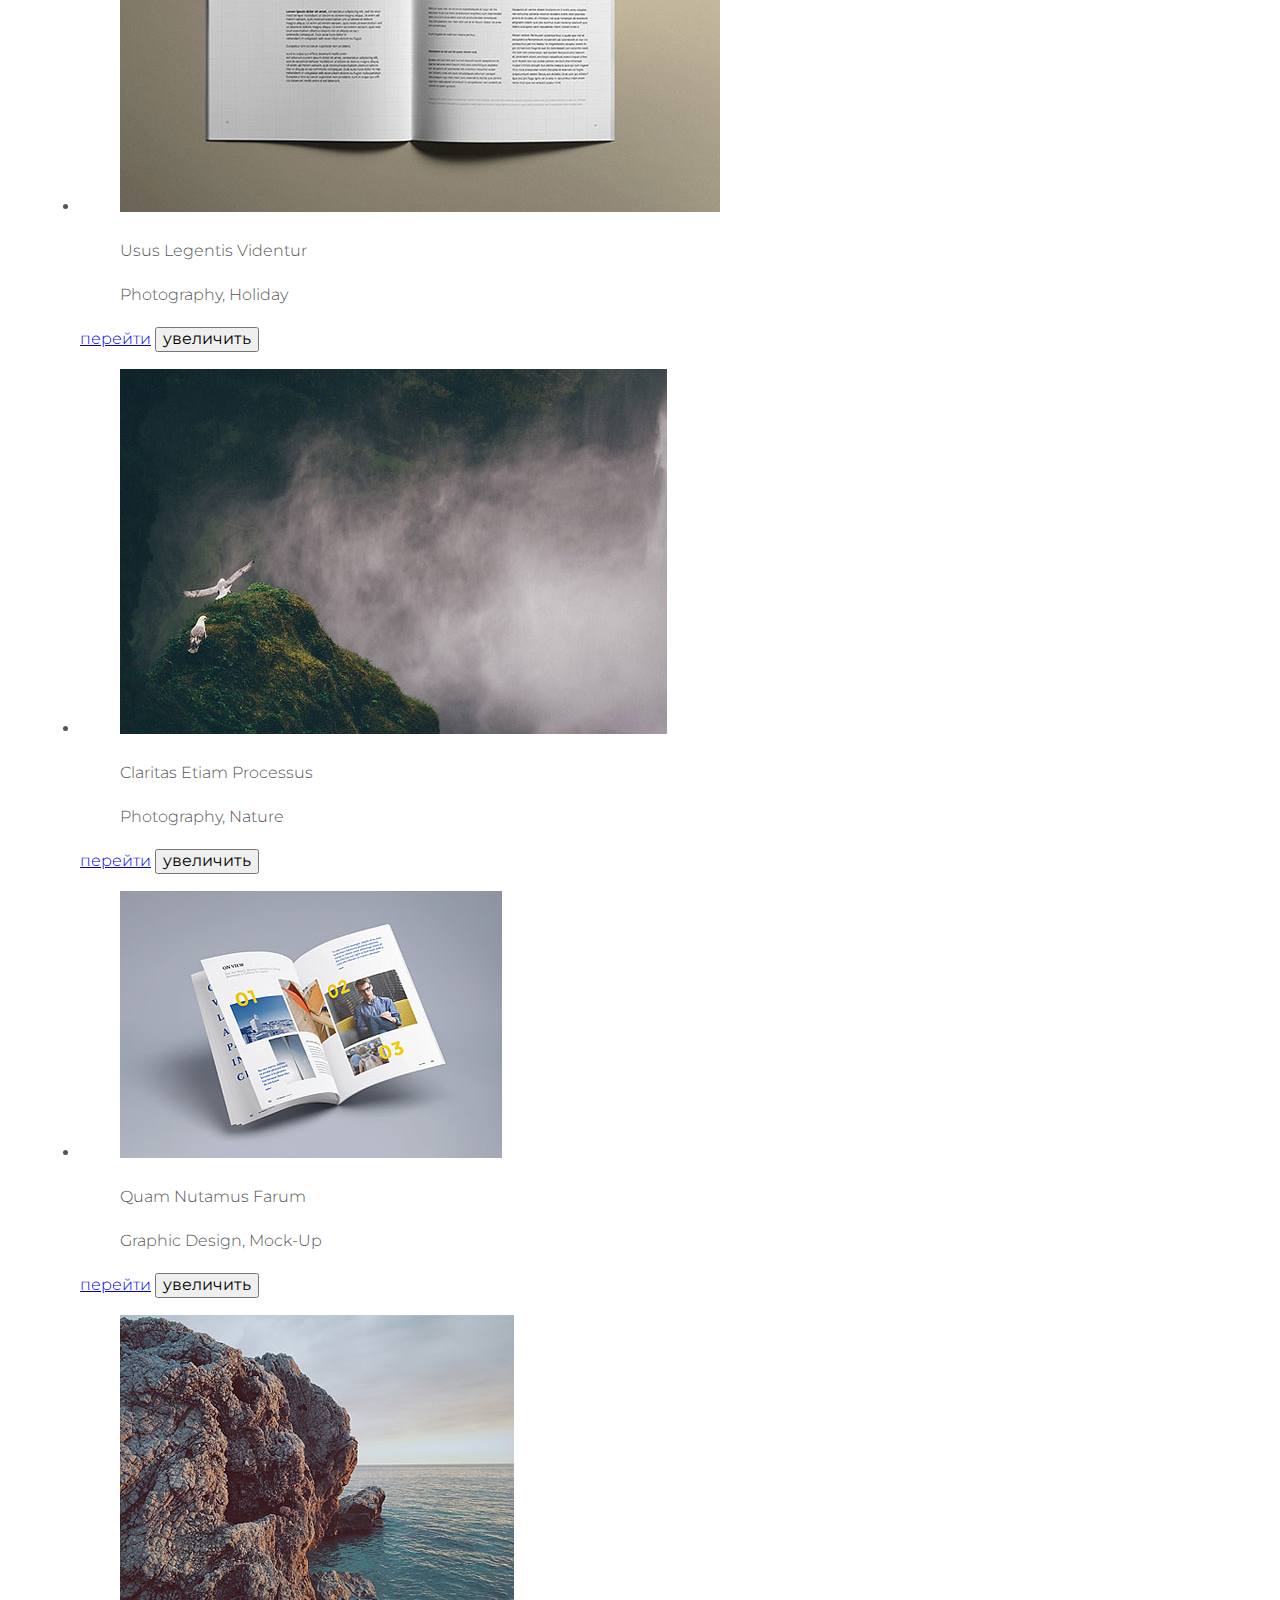
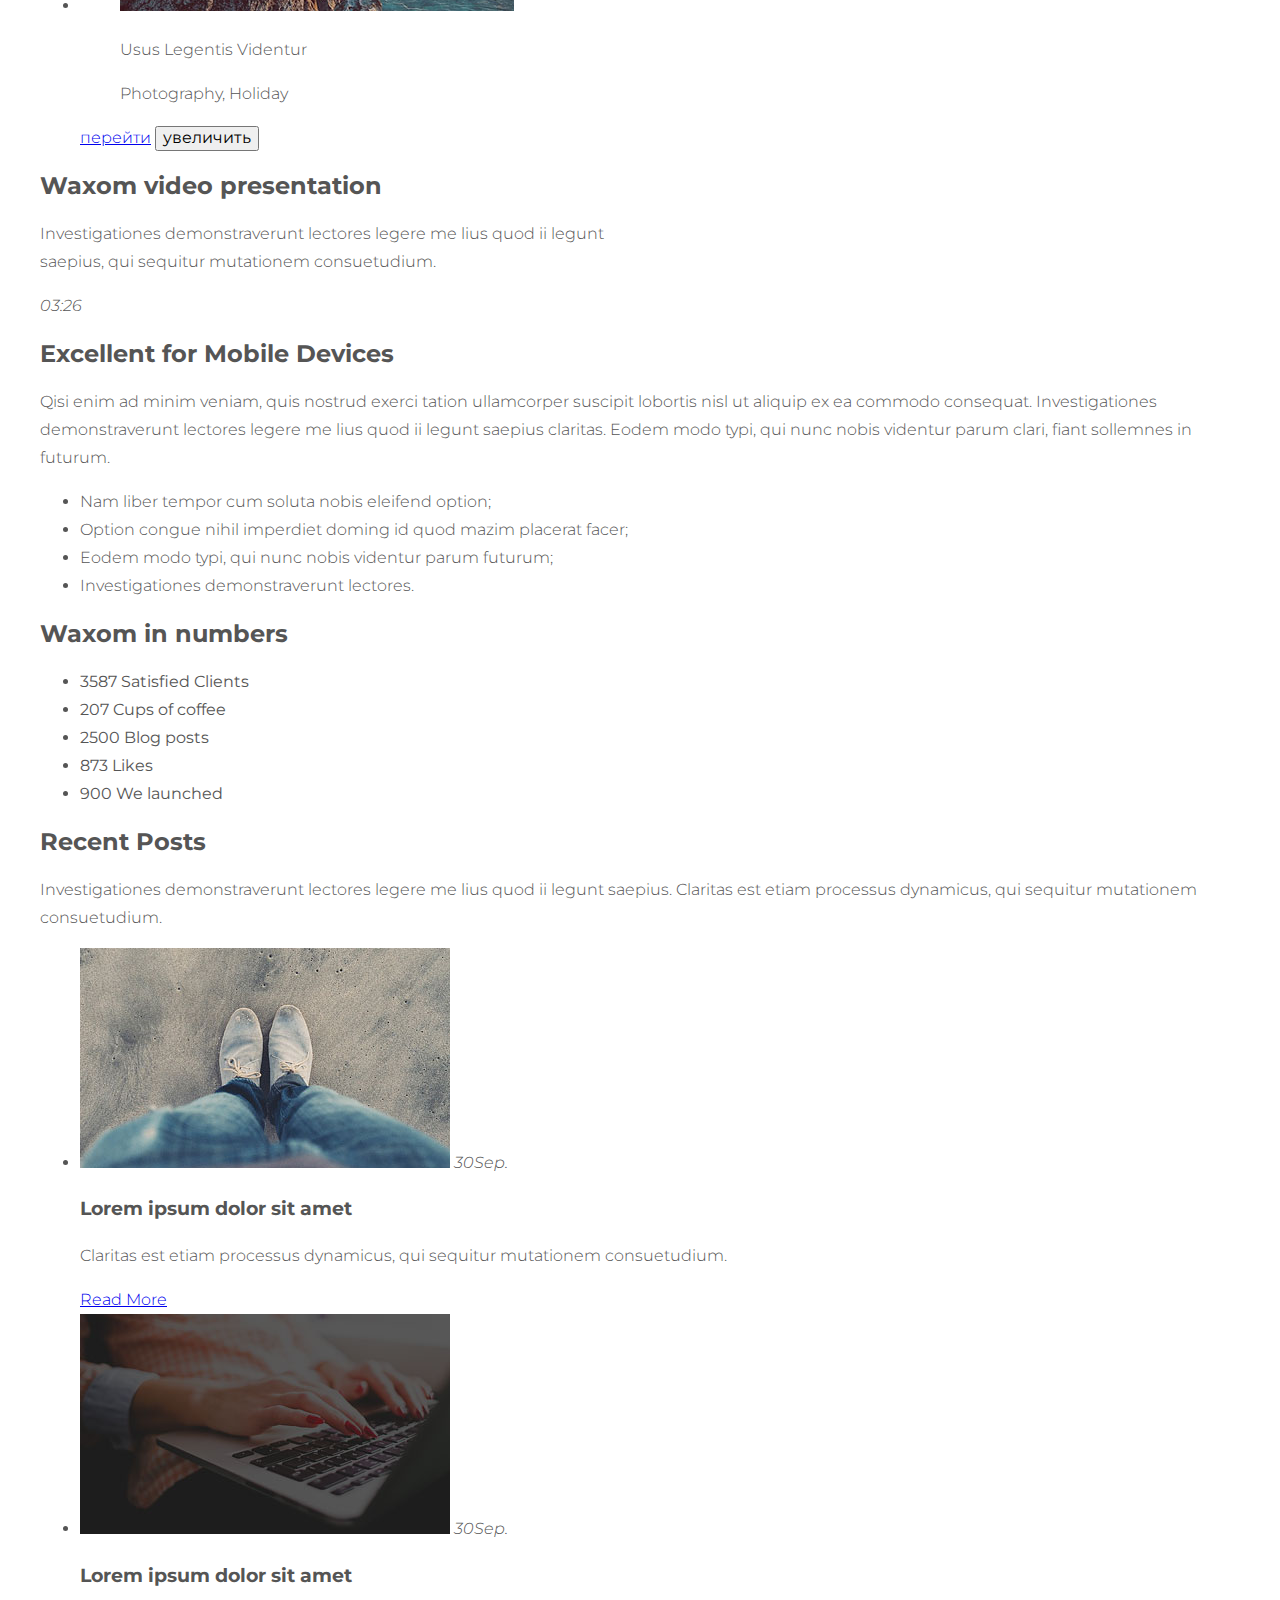
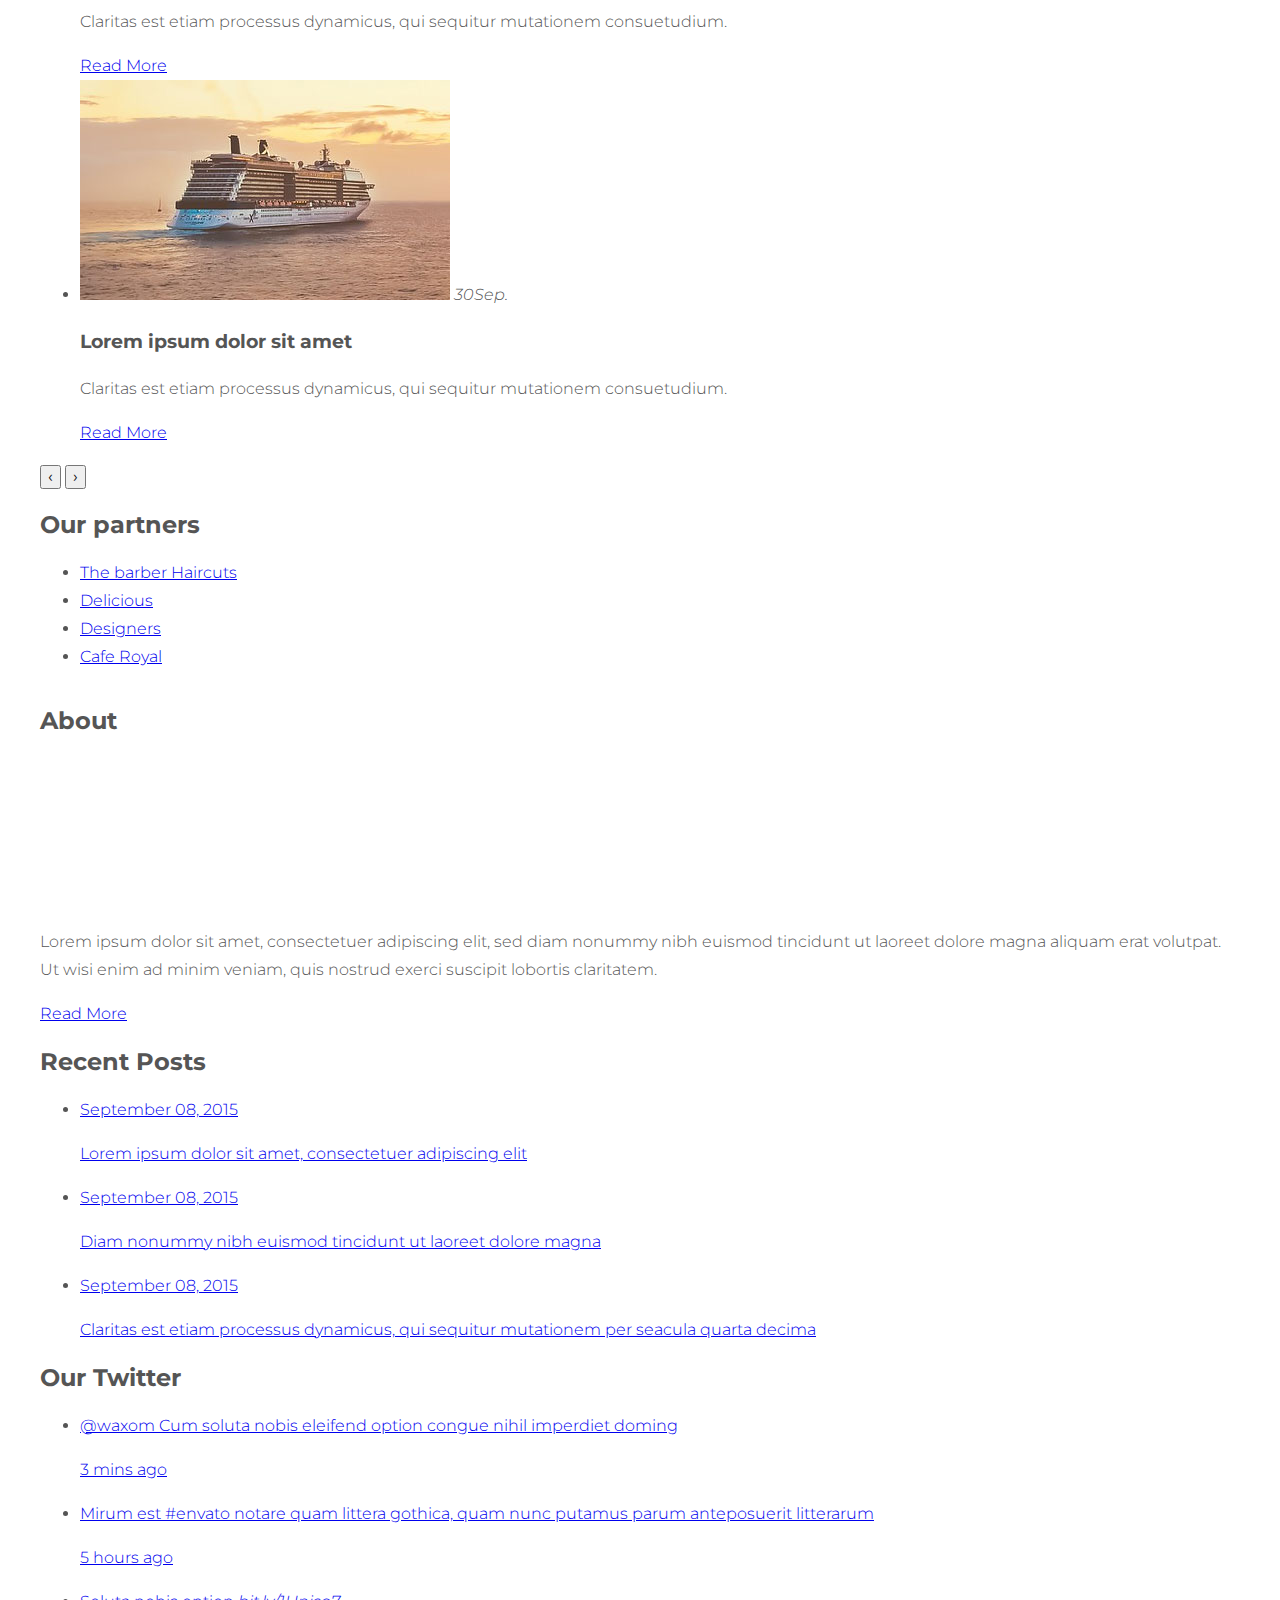
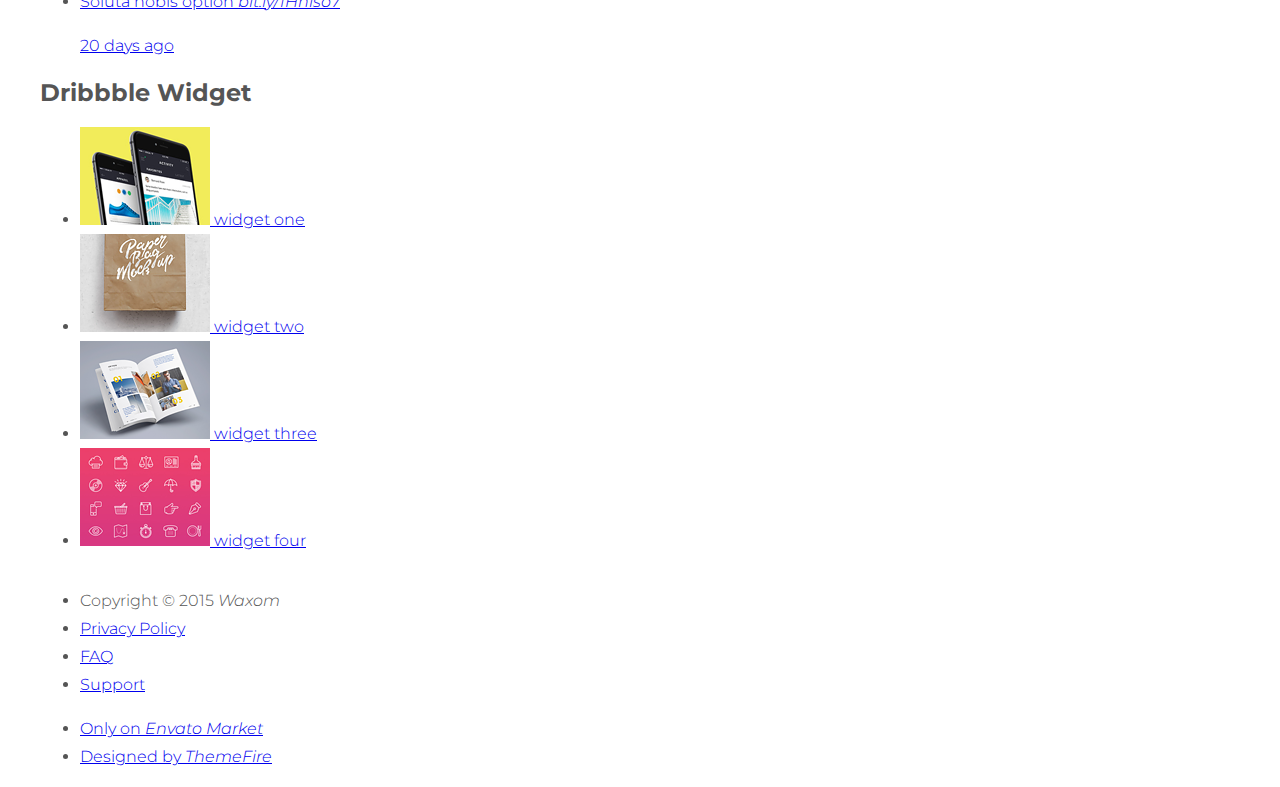
==== commit 00c6fccd: "Finish work with project" ====
--- a/index.html
+++ b/index.html
@@ -5,8 +5,9 @@
   <title>Waxom | Homepage</title>
   
 <!-- Fonts -->
-<link href="https://fonts.googleapis.com/css?family=Montserrat:300,400&amp;subset=cyrillic" rel="stylesheet">
+<link href="https://fonts.googleapis.com/css?family=Montserrat:200,300,400,500&amp;subset=cyrillic" rel="stylesheet">
 <link href="https://fonts.googleapis.com/css?family=Raleway:400,500,600,800" rel="stylesheet">
+<link rel="stylesheet" href="fonts/fontello-5921b5dd/css/waxom.css">
 
 <!-- CSS -->
   <link rel="stylesheet" href="css/normalize.css">
@@ -17,6 +18,12 @@
   <link rel="stylesheet" href="css/realization.css">
   <link rel="stylesheet" href="css/action.css">
   <link rel="stylesheet" href="css/latestproject.css">
+  <link rel="stylesheet" href="css/presentation.css">
+  <link rel="stylesheet" href="css/excellent.css">
+  <link rel="stylesheet" href="css/counters.css">
+  <link rel="stylesheet" href="css/posts.css">
+  <link rel="stylesheet" href="css/partners.css">
+  <link rel="stylesheet" href="css/footer.css">
   
 </head>
 <body class="no-js">
@@ -25,7 +32,7 @@
   <header class="page_header">
     <div class="container clearfix">
       <div class="brand">
-        <a class="brand_link"><img class="brand_logo" src="img/logo.svg" alt="Waxom Logo" width="180"></a>
+        <a class="brand_link"><img class="brand_logo" src="img/Logo.png" alt="Waxom Logo" width="180"></a>
         <h2 class="brand_name visually-hidden">Waxom</h2>
       </div>
       <nav class="navigation_wrapper">
@@ -42,11 +49,11 @@
       </nav>
       <div class="toolsbar">
         <div class="cart">
-          <i class="cart_icon"></i>
+          <i class="cart_icon icon-bag"></i>
           <!-- Cart block -->
         </div>
         <div class="search">
-          <i class="search_icon"></i>
+          <i class="search_icon icon-search"></i>
           <!-- Search block -->
         </div>
       </div>
@@ -61,7 +68,7 @@
     <!-- Slider -->
     <section class="offers">
       <h2 class="visually-hidden">Our offers</h2>
-      <div class="slider">
+      <div id="offers_slider" class="slider">
         <input id="slide-01" class="slider_switch" type="radio" name="switch" checked>
         <input id="slide-02" class="slider_switch" type="radio" name="switch">
         <input id="slide-03" class="slider_switch" type="radio" name="switch">
@@ -213,8 +220,8 @@
               </figcaption>
             </figure>
             <div class="view_overlay">
-              <a href="#" class="view_link">перейти</a>
-              <button class="view_zoom" type="button">увеличить</button>
+              <a href="#" class="view_link icon-link"><span class="visually-hidden">перейти</span></a>
+              <button class="view_zoom icon-search-1" type="button"><span class="visually-hidden">увеличить</span></button>
             </div>
           </li>
           <li class="latestproject_project">
@@ -226,8 +233,8 @@
               </figcaption>
             </figure>
             <div class="view_overlay">
-              <a href="#" class="view_link">перейти</a>
-              <button class="view_zoom" type="button">увеличить</button>
+              <a href="#" class="view_link icon-link"><span class="visually-hidden">перейти</span></a>
+              <button class="view_zoom icon-search-1" type="button"><span class="visually-hidden">увеличить</span></button>
             </div>
           </li>
           <li class="latestproject_project">
@@ -239,8 +246,8 @@
               </figcaption>
             </figure>
             <div class="view_overlay">
-              <a href="#" class="view_link">перейти</a>
-              <button class="view_zoom" type="button">увеличить</button>
+              <a href="#" class="view_link icon-link"><span class="visually-hidden">перейти</span></a>
+              <button class="view_zoom icon-search-1" type="button"><span class="visually-hidden">увеличить</span></button>
             </div>
           </li>
           <li class="latestproject_project">
@@ -252,8 +259,8 @@
               </figcaption>
             </figure>
             <div class="view_overlay">
-              <a href="#" class="view_link">перейти</a>
-              <button class="view_zoom" type="button">увеличить</button>
+              <a href="#" class="view_link icon-link"><span class="visually-hidden">перейти</span></a>
+              <button class="view_zoom icon-search-1" type="button"><span class="visually-hidden">увеличить</span></button>
             </div>
           </li>
           <li class="latestproject_project">
@@ -265,8 +272,8 @@
               </figcaption>
             </figure>
             <div class="view_overlay">
-              <a href="#" class="view_link">перейти</a>
-              <button class="view_zoom" type="button">увеличить</button>
+              <a href="#" class="view_link icon-link"><span class="visually-hidden">перейти</span></a>
+              <button class="view_zoom icon-search-1" type="button"><span class="visually-hidden">увеличить</span></button>
             </div>
           </li>
           <li class="latestproject_project">
@@ -278,8 +285,8 @@
               </figcaption>
             </figure>
             <div class="view_overlay">
-              <a href="#" class="view_link">перейти</a>
-              <button class="view_zoom" type="button">увеличить</button>
+              <a href="#" class="view_link icon-link"><span class="visually-hidden">перейти</span></a>
+              <button class="view_zoom icon-search-1" type="button"><span class="visually-hidden">увеличить</span></button>
             </div>
           </li>
         </ul>
@@ -291,8 +298,8 @@
     <section class="presentation">
       <div class="container">
         <i class="presentation_play"></i>
-        <h2 class="presentation_title">Waxom video vresentation</h2>
-        <p class="presentation_description">Investigationes demonstraverunt lectores legere me lius quod ii legunt saepius, qui sequitur mutationem consuetudium.</p>
+        <h2 class="presentation_title">Waxom video presentation</h2>
+        <p class="presentation_description">Investigationes demonstraverunt lectores legere me lius quod ii legunt<br> saepius, qui sequitur mutationem consuetudium.</p>
         <i class="presentation_time">03:26</i>
       </div>
     </section>
@@ -349,11 +356,11 @@
         <h2 class="posts_title">Recent Posts</h2>
         <p class="posts_description">Investigationes demonstraverunt lectores legere me lius quod ii legunt saepius. Claritas est etiam processus dynamicus, qui sequitur mutationem consuetudium.</p>
         <div class="post_slider">
-          <ul class="contentslider">
+          <ul class="contentslider clearfix">
             <li class="contentslider_public">
               <div class="public">
                 <img src="img/view-post-01.jpg" alt="Lorem ipsum dolor sit amet" class="public_image">
-                <time class="public_time"><span class="public_time-data">30</span><span class="public_time-month">Sep.</span></time>
+                <time class="public_time"><i class="public_time-data">30</i><i class="public_time-month">Sep.</i></time>
                 <h3 class="public_title">Lorem ipsum dolor sit amet</h3>
                 <p class="public_description">Claritas est etiam processus dynamicus, qui sequitur mutationem consuetudium.</p>
                 <a href="#" class="public_link">Read More</a>
@@ -362,7 +369,7 @@
             <li class="contentslider_public">
               <div class="public">
                 <img src="img/view-post-02.jpg" alt="Lorem ipsum dolor sit amet" class="public_image">
-                <time class="public_time"><span class="public_time-data">30</span><span class="public_time-month">Sep.</span></time>
+                <time class="public_time"><i class="public_time-data">30</i><i class="public_time-month">Sep.</i></time>
                 <h3 class="public_title">Lorem ipsum dolor sit amet</h3>
                 <p class="public_description">Claritas est etiam processus dynamicus, qui sequitur mutationem consuetudium.</p>
                 <a href="#" class="public_link">Read More</a>
@@ -371,7 +378,7 @@
             <li class="contentslider_public">
               <div class="public">
                 <img src="img/view-post-03.jpg" alt="Lorem ipsum dolor sit amet" class="public_image">
-                <time class="public_time"><span class="public_time-data">30</span><span class="public_time-month">Sep.</span></time>
+                <time class="public_time"><i class="public_time-data">30</i><i class="public_time-month">Sep.</i></time>
                 <h3 class="public_title">Lorem ipsum dolor sit amet</h3>
                 <p class="public_description">Claritas est etiam processus dynamicus, qui sequitur mutationem consuetudium.</p>
                 <a href="#" class="public_link">Read More</a>
@@ -407,11 +414,11 @@
 <!-- Page Footer -->
   <footer class="page_footer">
     <div class="summary">
-      <div class="container">
+      <div class="container clearfix">
         <div class="summary_block">
           <h2 class="visually-hidden">About</h2>
-          <a href="#"><img src="" alt="waxom logo"></a>
-          <p>Lorem ipsum dolor sit amet, consectetuer adipiscing elit, sed diam nonummy nibh euismod tincidunt ut laoreet dolore magna aliquam erat volutpat. Ut wisi enim ad minim veniam, quis nostrud exerci suscipit lobortis claritatem.</p>
+          <a class="brand_link"><img class="brand_logo" src="img/logo.svg" alt="Waxom Logo" width="180"></a>
+          <p class="summary_about">Lorem ipsum dolor sit amet, consectetuer adipiscing elit, sed diam nonummy nibh euismod tincidunt ut laoreet dolore magna aliquam erat volutpat. Ut wisi enim ad minim veniam, quis nostrud exerci suscipit lobortis claritatem.</p>
           <a class="more" href="#">Read More</a>
         </div>
         <div class="summary_block">
@@ -507,6 +514,11 @@
     </div>
   </footer>
 <!-- /Page Footer -->
+ 
+<!--  JAVA SCRIPTS  -->
+<script src="js/no-js.js"></script>
+<script src="js/slider.js"></script>
+<script src="js/sticky-header.js"></script>
   
 </body>
 </html>